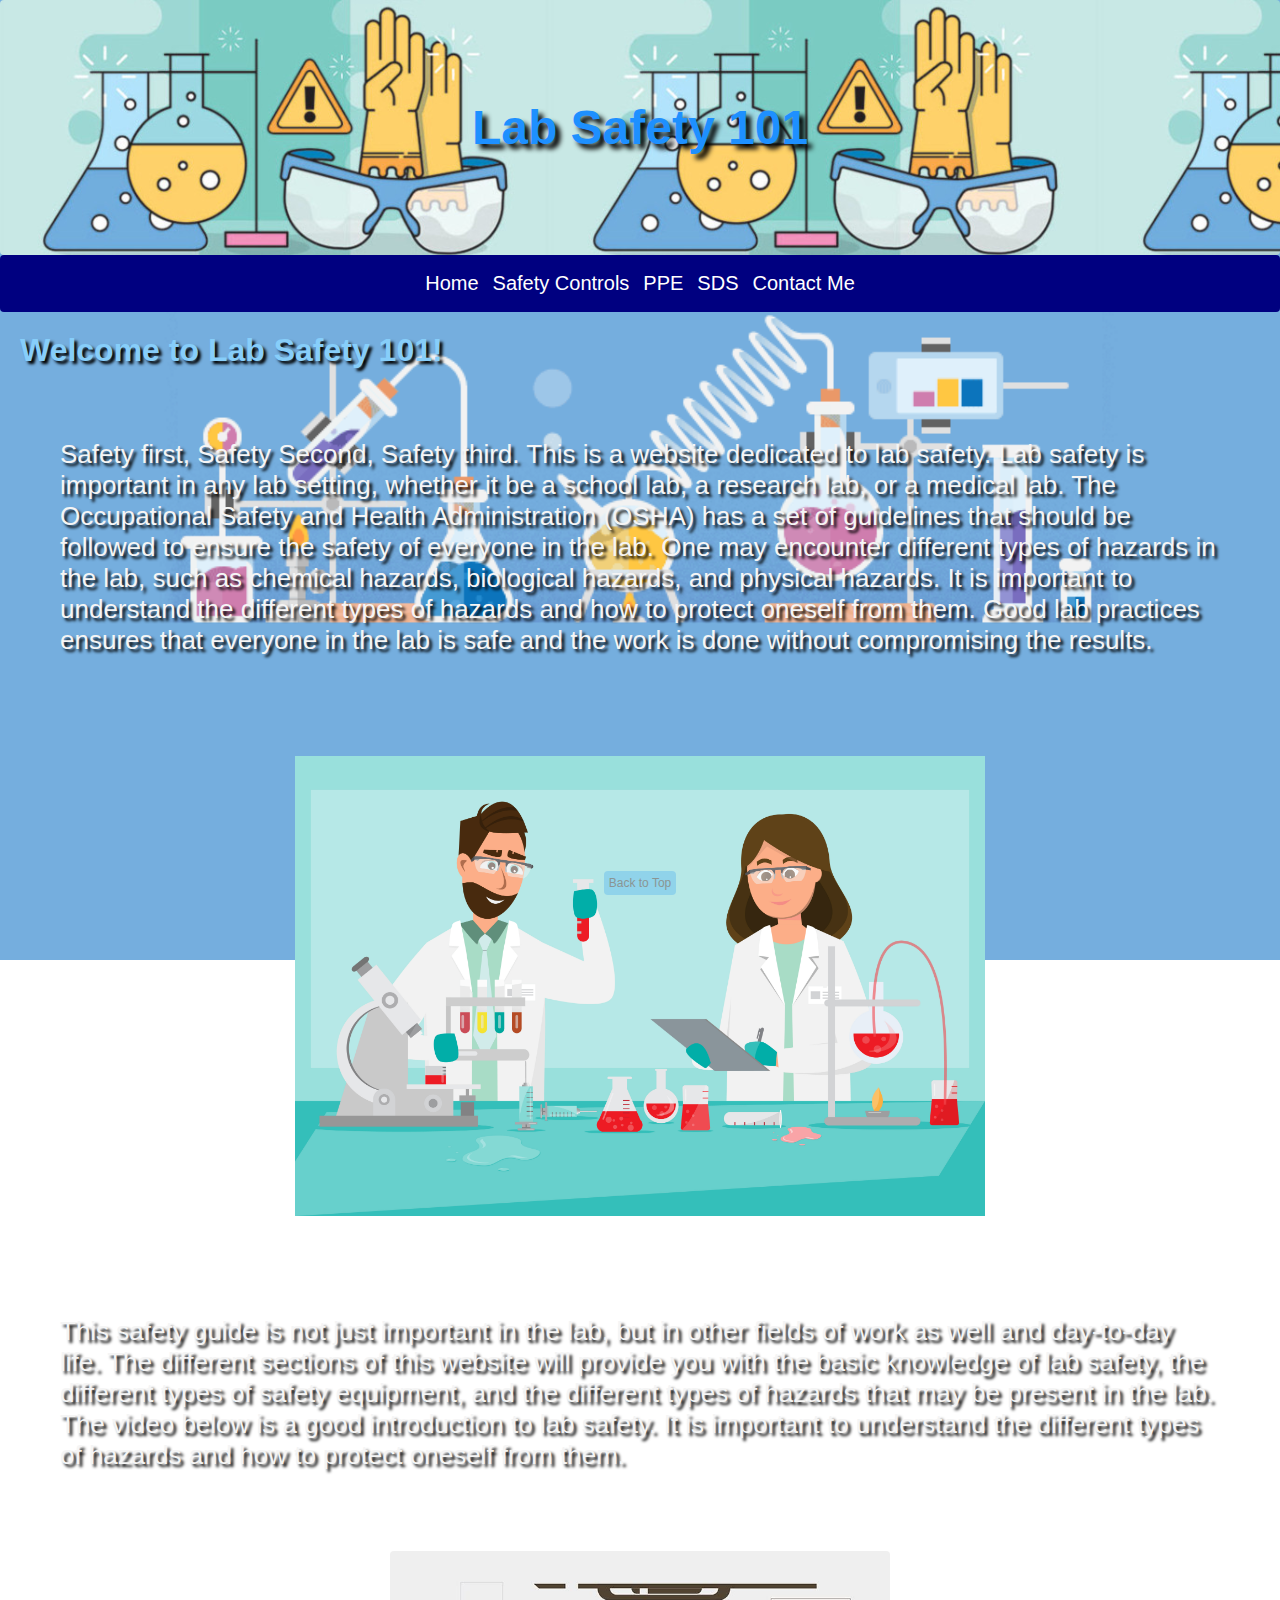
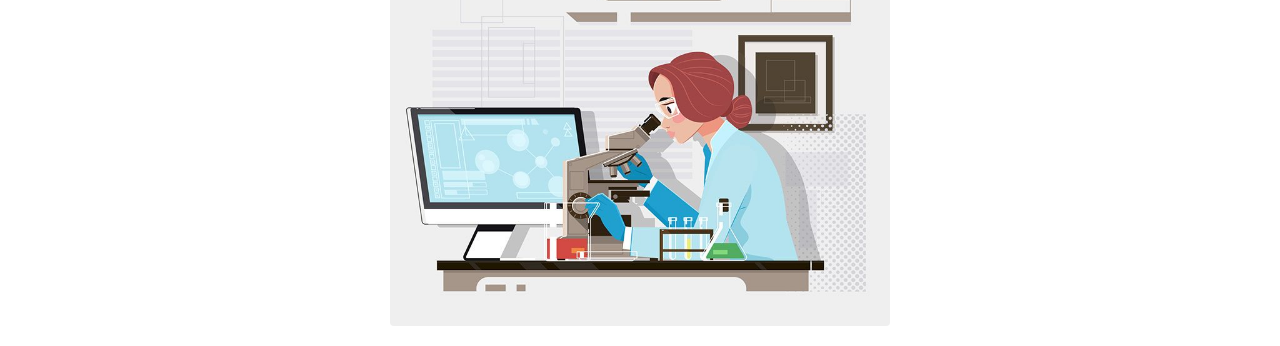
==== index.html @ 5572af7f "background and font change" ====
<!DOCTYPE html>
<html lang="en">

<head>
    <meta charset="UTF-8">
    <meta name="viewport" content="width=device-width, initial-scale=1.0">
    <meta http-equiv="X-UA-Compatible" content="ie=edge">
    <title>Lab Safety 101</title>
    <link rel="stylesheet" href="style.css">
</head>

<body>

    <!-- NAVIGATION BAR -->
    <div id="page-container">
      	<!-- header -->
        <header>
	        <h1 id="navbar">Lab Safety 101</h1>
            <nav class="navbar">	
			<ul>
				<li id ="nav-page1" alt ="Home">Home</li>  
				<li id ="nav-page2" alt="Safet Controls"> Safety Controls</li>  
				<li id= "nav-page3" alt="PPE"> PPE</li>  
                <li id= "nav-page4" alt="SDS"> SDS</li>
                <li id= "nav-page5" alt= "Contact Me"> Contact Me</li>

			</ul>
        </nav>

		</header>   
      
		<!-- content -->  
         <main>
			<!-- PAGE 1 -->
			<div id="page1"> 
                <h2> Welcome to Lab Safety 101!</h2>
                <section>

                    <p> Safety first, Safety Second, Safety third. This is a website dedicated to lab safety. Lab safety is important in any lab setting, whether it be a school lab, a research lab, or a medical lab. The Occupational Safety and Health Administration (OSHA) has a set of guidelines that should be followed to ensure the safety of everyone in the lab.
                        One may encounter different types of hazards in the lab, such as chemical hazards, biological hazards, and physical hazards. It is important to understand the different types of hazards and how to protect oneself from them.
                        Good lab practices ensures that everyone in the lab is safe and the work is done without compromising the results. 
                    </p>
            
                    <a href="https://www.osha.gov/SLTC/laboratories/index.html" class="image-button-larger">
                        <img src="images/lab-art.jpg" alt="Lab Art" id="lab-art">
                    </a>
            
                    <p>This safety guide is not just important in the lab, but in other fields of work as well and day-to-day life. The different sections of this website will provide you with the basic knowledge of lab safety, the different types of safety equipment, and the different types of hazards that may be present in the lab.
                        The video below is a good introduction to lab safety. It is important to understand the different types of hazards and how to protect oneself from them.

                    </p>
            
                    <a href="https://www.youtube.com/watch?v=VRWRmIEHr3A" class="image-button-larger">
                        <img src="images/lab-safety.jpg" alt="Lab Safety" id="lab-safety">
                    </a>
                </section>
				
			</div>
						
			<!-- PAGE 2 -->
			<div id="page2"> 
                <h2> Safety Controls</h2>
                <section>
                    <a href="https://wp.stolaf.edu/chemical-hygiene/control-measures/" class="image-button-larger">
                        <img src="images/safety-controls.jpeg" alt="Safety Controls" id="controls">
                    </a>
            
                </section>
            
                <section>
                    <h3>Elimination</h3>
                    <p>Elimination is the most effective way to control hazards. This involves removing the hazard from the workplace. This can be done by substituting the hazardous material with a less hazardous one, or by removing the hazard altogether. This would mean that a way to get the desired result without using the hazardous material would be found and done instead.
                       Removing the hazard directly ensures that it will not be present in the workplace at all.</p>
            
                    <h3>Substitution</h3>
                    <p>Substitution involves replacing the hazardous material with a less hazardous one. This can be done by using a less toxic chemical or by using a less hazardous process. Substituting is the second best option in safety controls.
                        By replacing the hazardous material with a less hazardous one, the risk of exposure to the hazard is reduced.
                    </p>
            
                    <h3>Engineering Controls</h3>
                    <p>Engineering controls are physical changes to the workplace that reduce the hazard. This can be done by enclosing the hazard or by using ventilation systems to remove the hazard from the workplace. An example of this would be using a fume hood to remove toxic fumes from the workplace.
                        Engineering controls are the third best option in safety controls. It is not always possible to remove the hazard from the workplace, so the next best option is to reduce the risk of exposure to the hazard.
                    </p>
            
                    <h3>Administrative Controls</h3>
                    <p>Administrative controls are changes to the way work is done that reduce the hazard. This can be done by changing the work schedule or by providing training to workers. An example of this would be providing training to workers on how to handle specific hazardous materials that they will be in contact with.
                        Administrative controls are often in the hands of the employer, so it is important for the employer to provide the necessary training and resources to workers to reduce the risk of exposure to hazards. This includes providing the Safety Data Sheet (SDS) for hazardous materials and emergency response plans.
                    </p>
            
                    <h3>Personal Protective Equipment (PPE)</h3>
                    <p>Personal protective equipment is the last line of defense against hazards. This includes gloves, goggles, and respirators. PPE should only be used when other controls are not feasible. This will be discussed in more detail in the PPE section.
                    </p>
            
                    <a href = "https://www.youtube.com/watch?v=ijXc7-XU4Eg&pp=ygUZc2FmZXR5IGNvbnRyb2xzIGV4cGxhaW5lZA%3D%3D" class="image-button-larger">
                        <img src="images/safety-controls-effectiveness.jpg" alt="Safety Controls" id="controls">
                    </a>
                </section>
			</div>	

			<!-- PAGE 3 -->
			<div id="page3">  
                <h2> Personal Protective Equipment (PPE)</h2>
                <section>
                    <p>Personal Protective Equipment (PPE) is one of the most efficient ways to protect individuals working in environments where physical and health hazards may be present. PPE is used in many different fields of work, depending on the potential hazards that may be present. Below are where you might see or use PPE in lab settings specifically.</p>
            
                    <a href="https://www.osha.gov/personal-protective-equipment" class="image-button-larger">
                        <img src="images/PPE types.webp" alt="PPE" id="PPE">
                    </a>
                </section>
            
                <section>
                    <p>PPE in a lab may vary depending on the types of hazards present. Most labs will require the use of gloves, lab coats, and safety goggles. Other PPE may include face shields, respirators, and hearing protection. It is important to understand the potential hazards present in the lab and to use the appropriate PPE to protect yourself.</p>
                </section>
            
                <section>
                    <a class="image-button-larger" href="" id="lab-PPE">
                        <img src="images/Lab_PPE.png" alt="Lab PPE" id="PPE">
                    </a>
                </section>
            
                <section>
                    <p>As previously mentioned, PPE is important for different fields of work. This also includes medical fields and even in the field of construction. In the medical field, PPE may include gloves, gowns, masks, and face shields. This protects the healthcare workers from potential exposure to infectious diseases. 
                        PPE in the medical field is also important to protect patients from infections and cross-contamination. In the case of construction, PPE may include hard hats, gloves, and steel-toed boots, which protect workers from potential hazards such as falling objects and electrical hazards. 
                        Construction workers may also use hearing protection and fall protection to protect themselves from noise and falls. 
                    </p>
            
                    <a class="image-button-larger" href="https://www.osha.gov/personal-protective-equipment/construction" id="construction-PPE">
                        <img src="images/constructionPPE.jpg" alt="Construction PPE" id="PPE">
                    </a>
                </section>
			</div>	

            <!-- PAGE 4 -->
            <div id="page4"> 
                <h2> Safety Data Sheets (SDS)</h2>

                <div class="container">
                    <p>Safety Data Sheet (SDS) is an important tool in identifying the potential harms that certain substances may
                        cause. In most cases, SDS is required to be provided by the manufacturer, importer, or distributor of the
                        substance.
                        It is important to understand the symbols and the emergency response to take when exposed to these
                        substances.
                        Below are the symbols and the appropriate emergency response to take when exposed to these substances.
                    </p>
                    <a href="https://www.osha.gov/Publications/OSHA3514.html" class="links">For more information on SDS, click
                        here.</a>
                </div>
            
                <div>
                    <a class="image-button" href="#corrosive">
                        <img src="images/Corrosive.jpeg" alt="SDS">
                    </a>
                    <a class="image-button" href="#flammable">
                        <img src="images/Flame.jpeg" alt="SDS">
                    </a>
                    <a class="image-button" href="#toxic">
                        <img src="images/Skull.jpeg" alt="SDS">
                    </a>
                    <a class="image-button" href="#irritant">
                        <img src="images/Exclamation Mark.jpeg" alt="SDS">
                    </a>
                    <a class="image-button" href="#oxidizer">
                        <img src="images/Oxidizer.jpeg" alt="SDS">
                    </a>
                    <a class="image-button" href="#healthhazard">
                        <img src="images/HealthHazard.jpeg" alt="SDS">
                    </a>
                    <a class="image-button" href="#environmentalhazard">
                        <img src="images/Environment.jpeg" alt="SDS">
                    </a>
                    <a class="image-button" href="#pressurizedgas">
                        <img src="images/GasCylinder.jpeg" alt="SDS">
                    </a>
                    <a class="image-button" href="#explosive">
                        <img src="images/ExplodingBomb.jpeg" alt="SDS">
                    </a>
                </div>
            
                <div class="container">
                    <h2>What each symbol means and the emergency response to take when exposed</h2>
                    <a href="https://my.clevelandclinic.org/health/diseases/22350-chemical-burns" class="linked-paragraphs">
                        <h3 id="corrosive">Corrosive</h3>
                    </a>
            
                    <p> Corrosive substances are capable of causing burns, skin irritation, and severe eye damage. If exposed,
                        rinse
                        the affected area with water for 15 minutes and seek medical attention. Examples of corrosive substances
                        are
                        acids and bases. It's symbol is a picture of a hand being burned by a chemical.
                    </p>
                    <a href="https://www.mayoclinic.org/first-aid/first-aid-burns/basics/art-20056649" class="linked-paragraphs">
                        <h3 id="flammable">Flammable</h3>
                    </a>
                    <p>Flammable substances are capable of catching fire and causing burns. If exposed, remove any clothing that
                        has
                        been contaminated and rinse the affected area with water for 15 minutes. Seek medical attention.
                        Examples of
                        flammable substances are gasoline and alcohol. It's symbol is a picture of a flame.
                    </p>
            
                    <a href="https://www.poison.org/" class="linked-paragraphs">
                        <h3 id="toxic">Toxic</h3>
                    </a>
                    <p>Toxic substances are capable of causing death or serious injury if inhaled, swallowed, or absorbed
                        through
                        the skin. If exposed, seek medical attention immediately. Examples of toxic substances are pesticides
                        and
                        mercury. It's symbol is a picture of a skull and crossbones.
                    </p>
            
                    <a href="https://ehrs.upenn.edu/health-safety/lab-safety/chemical-hygiene-plan/standard-operating-procedures/sop-irritants"
                        class="linked-paragraphs">
                        <h3 id="irritant">Irritant</h3>
                    </a>
                    <p>Irritant substances are capable of causing skin and eye irritation. If exposed, rinse the affected area
                        with
                        water for 15 minutes and seek medical attention. Examples of irritant substances are bleach and ammonia.
                        It's symbol is a picture of an exclamation mark.
                    </p>
            
                    <a href="https://en.wikipedia.org/wiki/Oxidizing_agent" class="linked-paragraphs"></a>
                    <h3 id="oxidizer">Oxidizer</h3>
                    </a>
                    <p>Oxidizer substances are capable of causing or intensifying a fire. If exposed, remove any clothing that
                        has
                        been contaminated and rinse the affected area with water for 15 minutes. Seek medical attention.
                        Examples of
                        oxidizer substances are hydrogen peroxide and potassium permanganate. It's symbol is a picture of a
                        flame over a circle.
                    </p>
            
                    <a href="https://www.osha.gov/safety-management/hazard-Identification" class="linked-paragraphs">
                        <h3 id="healthhazard">Health Hazard</h3>
                    </a>
            
            
                    <p>Health Hazard substances are capable of causing cancer, respiratory, and reproductive toxicity. If
                        exposed,
                        seek medical attention immediately. Examples of health hazard substances are asbestos and lead. It's
                        symbol is a picture of a person with a star on their chest.
                    </p>
                    </a>
                    <a href="https://www.sciencedirect.com/topics/agricultural-and-biological-sciences/environmental-hazard#:~:text=Behavioral%20Sciences%2C%202001-,Environmental%20hazards%20are%20defined%20as%20extreme%20events%20or%20substances%20in,such%20as%20earthquakes%20and%20droughts." class="linked-paragraphs"></a>
                    <h3 id="environmentalhazard">Environmental Hazard</h3>
                    </a>
                    <p>Environmental Hazard substances are capable of causing damage to the environment. If exposed, seek
                        medical
                        attention immediately. Examples of environmental hazard substances are oil and mercury.
                        These chemicals should be disposed of properly as per the guidelines of the Environmental Protection
                        Agency (EPA). It's symbol is a picture of a deceased tree and fish.
                    </p>
                    <a href="https://www.osha.gov/compressed-gas-equipment" class="linked-paragraphs">
                        <h3 id="pressurizedgas">Pressurized Gas</h3>
                    </a>
                    <p>Pressurized Gas substances are capable of causing explosions. If exposed, seek medical attention
                        immediately. Examples of pressurized gas substances are propane and butane. It's symbol is a picture of
                        a gas cylinder.
                    </p>
            
                    <a href="https://www.osha.gov/publications/shib073105" class="linked-paragraphs">
                        <h3 id="explosive">Explosive</h3>
                    </a>
                    <p>Explosive substances are capable of causing explosions. If exposed, seek medical attention immediately.
                        Examples of explosive substances are TNT and nitroglycerin.
                    </p>
            
                </div>
            
                <div class="container">
                    <h2>References</h2>
                    <p>“Safety Data Sheets (SDS).” OSHA, United States Department of Labor, www.osha.gov/Publications/OSHA3514.html.
                    </p>
                    <p>“Safety Data Sheets.” Environmental Health and Safety, University of California, Davis,
                        ehs.ucdavis.edu/units/labsafety/chemical-safety/safety-data-sheets.
                    </p>
                </div>

            </div>

            <!-- PAGE 5 -->
            <div id="page5">
                <h2> Contact Me</h2>

                <div className="contact-container" id="contact">
                    <div className="contact-links">
                        <h3> Email me with the button below</h3>
                        <a href="mailto:tran.jessica2017@gmail.com">
                            <button className="email-button">Email Me!</button>
                        </a>
            
            
                        <div class="socials">
                            <h3>Or check out my socials!</h3>
                            <ul>
                                <li>
                                    <a href="https://www.linkedin.com/in/jessikea" target="_blank">
                                        <button class="contactBtn" id="LinkedIn">LinkedIn</button>
                                    </a>
                                </li>
                                <li>
                                    <a href="https://github.com/jessikea" target="_blank">
                                        <button class="contactBtn" id="Github">Github</button>
                                    </a>
                                </li>
                                <li>
                                    <a href="https://www.instagram.com/jtran_iv" target="_blank">
                                        <button class="contactbtn" id="Instagram">Instagram</button>
                                    </a>
                                </li>
                            </ul>
                        </div>
            
                    </div>
                </div>

            </div>
		</main>

        <!-- FOOTER -->
      <footer>
        <a href="#navbar" id="back-to-top" class="button">Back to Top</a>
    </footer> 
    </div>

    <script src="script.js"></script>
</body>

</html>
---- style.css ----
* {
    margin: 0;
    padding: 0;
    box-sizing: border-box;
    font-family: 'Segoe UI', Tahoma, Geneva, Verdana, sans-serif;
    border-radius: 4px;
}

html {
    scroll-behavior: smooth;
}
body {
    justify-content: center;
    align-items: center;
    height: 100vh;
    background-image: url(./images/labgif.gif); 
    background-size: cover;
    background-repeat: no-repeat;
    background-attachment: fixed;
}

nav ul {
    list-style: none;
    display: flex;
    align-items: center;
    justify-content: center;
    background-color: navy;
    padding: 10px;
    position: relative;
    font-size: 20px;
}

nav ul li {
    padding: 5px;
    margin: 2px;
    text-align: center;
    color: white;
    
}

nav li:hover,
nav li:active {
    background-color: cornflowerblue;
    border-radius: 4px;
    transform: scale(1.1);
}
a{
    color: navy;
    text-decoration: none;
    align-items: center;
}

.links {
    display: flex;
    justify-content: center;
    align-items: center;
    flex-direction: column;
    padding: 20px;
    
}

p {
    padding: 50px;
    margin: 10px;
    text-align: left;
    font-size: 26px;
    font-weight:400;
    color:whitesmoke;   
    text-shadow: 3px 3px 3px #000000;
}

/* Home */

#lab-art {
    display: flex;
    justify-content: center;
    align-items: center;
    flex-direction: column;
    height: 500px;
    width: auto;
    padding: 20px;
    
}

h1 {
    color:dodgerblue;
    text-shadow: 5px 5px 5px #000000;
    font-size: 3em;
    text-align: center; 
    background-image: url(./images/lab-safety--art.jpeg);
    background-size:550px;
    padding: 100px;
}
h2 {
    padding: 10px;
    margin: 10px;
    text-align: left;
    font-size: 32px;
    font-weight:bold;
    color:lightskyblue;
    text-shadow: 3px 3px 3px #000000;
}
h3 {
    padding: 10px;
    margin: 10px;
    text-align: left;
    font-size: 30px;
    font-weight:bold;
    color: navy;
    
}

footer {
    position: fixed;
    left: 0;
    bottom: 0;
    width: 100%;
    color: grey;
    text-align: center;
    padding: 10px;
    font-size: 10px;
}
footer a {
    color: grey;
    text-decoration: none;
    font-size: 12px;
    background-color:skyblue;
    padding: 5px;
    border-radius: 4px;
    margin: 5px;
    opacity: 80%;}

footer a:hover {
    color: white;
    background-color: navy;
    opacity: 100%;
}

/* Controls */

#controls {
    display: flex;
    justify-content: center;
    align-items: center;
    flex-direction: column;
    padding: 20px;
}

.image-button-larger{
    display: flex;
    justify-content: center;
    align-items: center;
    flex-direction: column;
    padding: 20px;
}

.image-button-larger img {
    width: 500px;
    height: auto;
    object-fit:fill;
    border-radius: 4px;
}

.image-button-larger {
    transition: transform 0.2s; /* Add a smooth hover effect */
}

.image-button-larger:hover img {
    transform: scale(1.1); /* Enlarge the image on hover */
}

/* SDS */

.image-button {
    display: inline-block;
    transition: transform 0.2s; /* Add a smooth hover effect */
}

.image-button img {
    width: 200px;
    height: 200px;
    object-fit: cover;
    border-radius: 4px;
}
.image-button:hover img {
    transform: scale(1.2); /* Enlarge the image on hover */
}

/* Contact page */
#contact button:hover {
    background-color: cornflowerblue;
    color: white;
}

button {
    padding: 10px;
    margin: 20px;
    border: none;
    background-color: navy;
    color: white;
    cursor: pointer;
    border-radius: 4px;
    width: 80px;
}
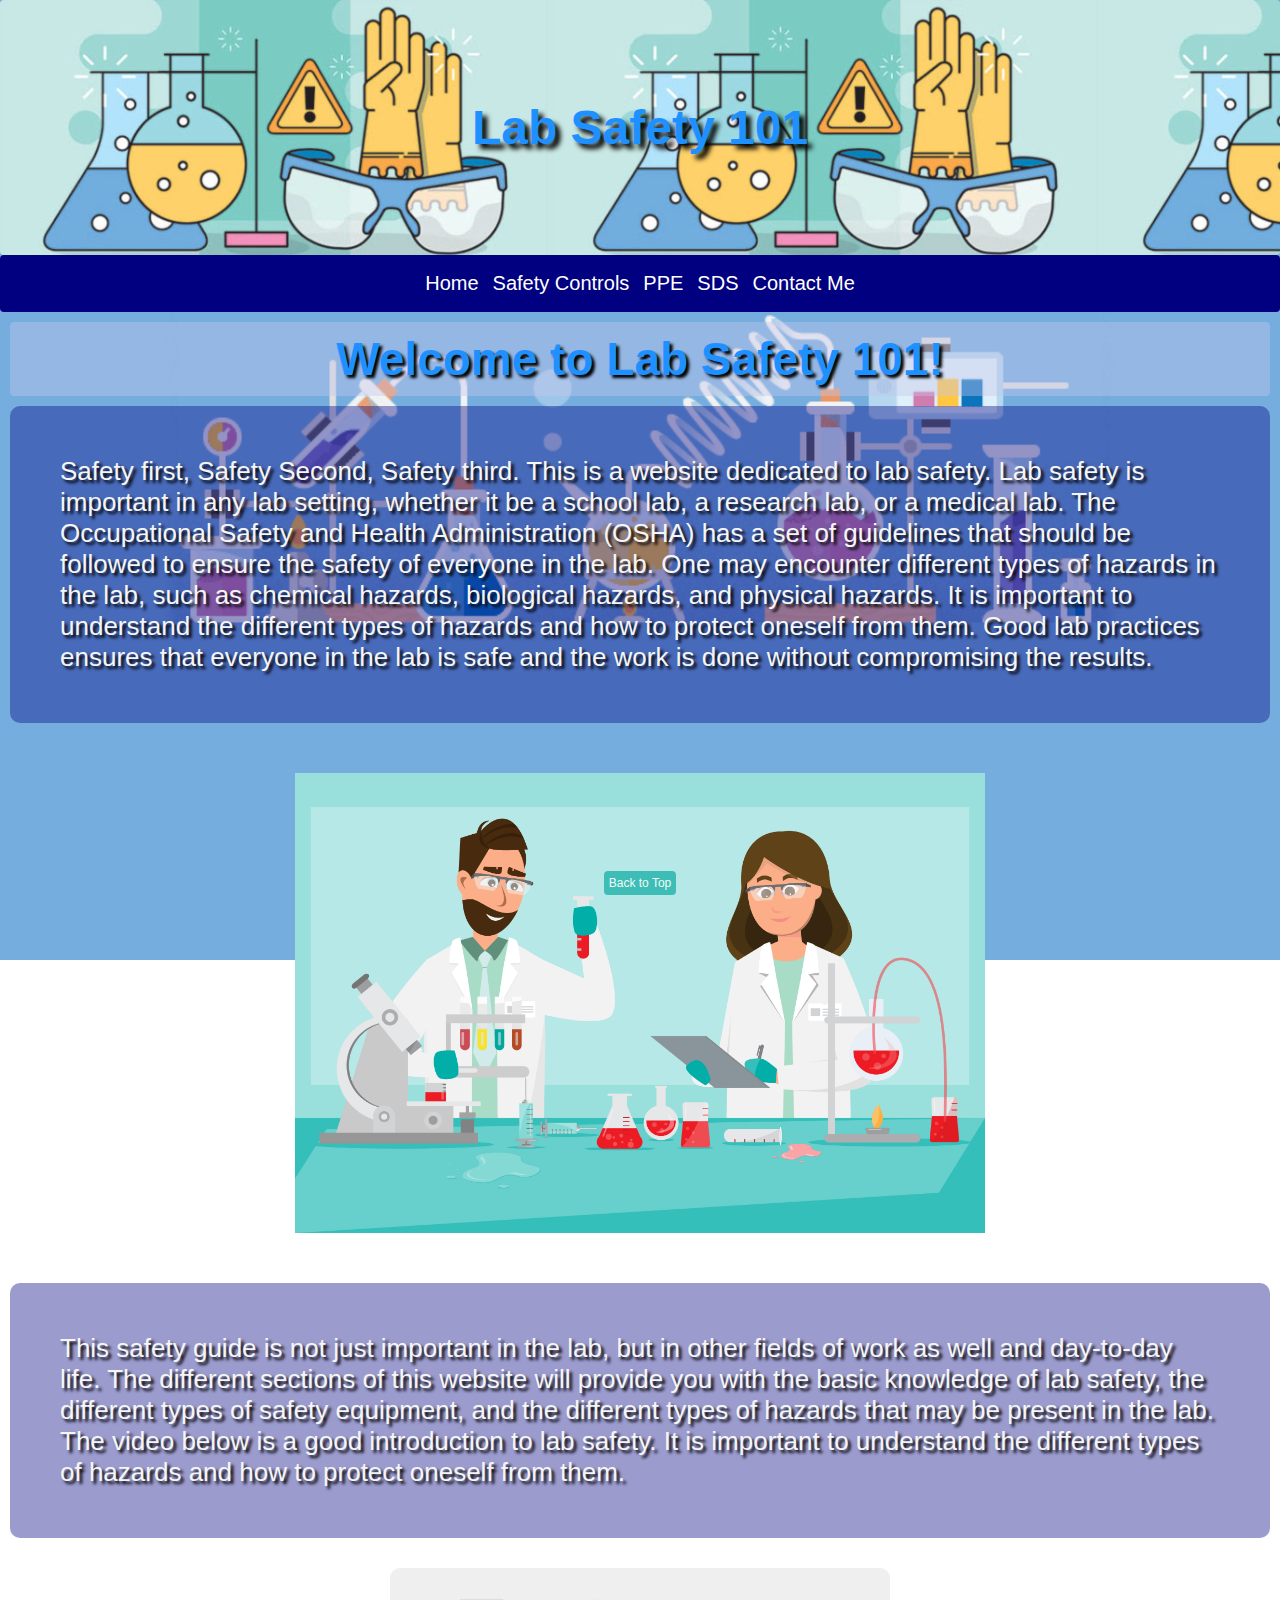
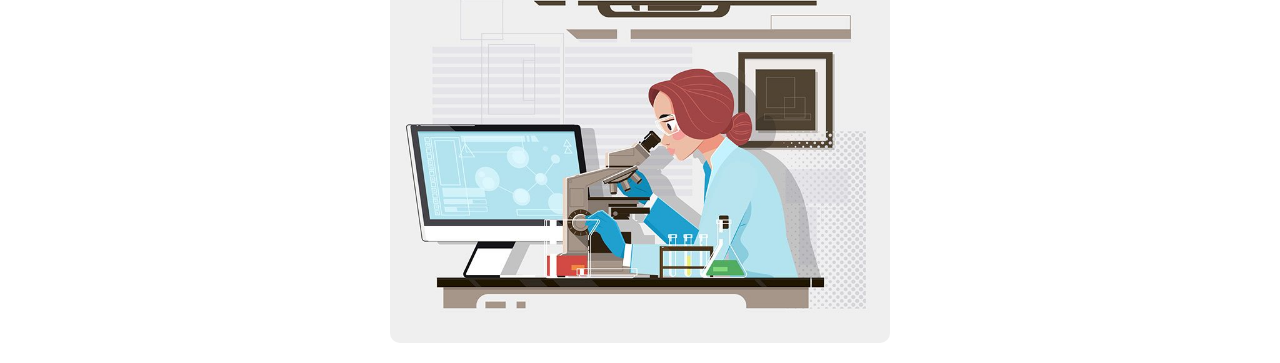
==== commit 1dc020ef: "change color of back to top button" ====
--- a/index.html
+++ b/index.html
@@ -13,139 +13,197 @@
 
     <!-- NAVIGATION BAR -->
     <div id="page-container">
-      	<!-- header -->
+        <!-- header -->
         <header>
-	        <h1 id="navbar">Lab Safety 101</h1>
-            <nav class="navbar">	
-			<ul>
-				<li id ="nav-page1" alt ="Home">Home</li>  
-				<li id ="nav-page2" alt="Safet Controls"> Safety Controls</li>  
-				<li id= "nav-page3" alt="PPE"> PPE</li>  
-                <li id= "nav-page4" alt="SDS"> SDS</li>
-                <li id= "nav-page5" alt= "Contact Me"> Contact Me</li>
-
-			</ul>
-        </nav>
-
-		</header>   
-      
-		<!-- content -->  
-         <main>
-			<!-- PAGE 1 -->
-			<div id="page1"> 
+            <h1 id="navbar">Lab Safety 101</h1>
+            <nav class="navbar">
+                <ul>
+                    <li id="nav-page1" alt="Home">Home</li>
+                    <li id="nav-page2" alt="Safet Controls"> Safety Controls</li>
+                    <li id="nav-page3" alt="PPE"> PPE</li>
+                    <li id="nav-page4" alt="SDS"> SDS</li>
+                    <li id="nav-page5" alt="Contact Me"> Contact Me</li>
+
+                </ul>
+            </nav>
+
+        </header>
+
+        <!-- content -->
+        <main>
+            <!-- PAGE 1 -->
+            <div id="page1">
                 <h2> Welcome to Lab Safety 101!</h2>
                 <section>
 
-                    <p> Safety first, Safety Second, Safety third. This is a website dedicated to lab safety. Lab safety is important in any lab setting, whether it be a school lab, a research lab, or a medical lab. The Occupational Safety and Health Administration (OSHA) has a set of guidelines that should be followed to ensure the safety of everyone in the lab.
-                        One may encounter different types of hazards in the lab, such as chemical hazards, biological hazards, and physical hazards. It is important to understand the different types of hazards and how to protect oneself from them.
-                        Good lab practices ensures that everyone in the lab is safe and the work is done without compromising the results. 
-                    </p>
-            
+                    <p> Safety first, Safety Second, Safety third. This is a website dedicated to lab safety. Lab safety
+                        is important in any lab setting, whether it be a school lab, a research lab, or a medical lab.
+                        The Occupational Safety and Health Administration (OSHA) has a set of guidelines that should be
+                        followed to ensure the safety of everyone in the lab.
+                        One may encounter different types of hazards in the lab, such as chemical hazards, biological
+                        hazards, and physical hazards. It is important to understand the different types of hazards and
+                        how to protect oneself from them.
+                        Good lab practices ensures that everyone in the lab is safe and the work is done without
+                        compromising the results.
+                    </p>
+
                     <a href="https://www.osha.gov/SLTC/laboratories/index.html" class="image-button-larger">
                         <img src="images/lab-art.jpg" alt="Lab Art" id="lab-art">
                     </a>
-            
-                    <p>This safety guide is not just important in the lab, but in other fields of work as well and day-to-day life. The different sections of this website will provide you with the basic knowledge of lab safety, the different types of safety equipment, and the different types of hazards that may be present in the lab.
-                        The video below is a good introduction to lab safety. It is important to understand the different types of hazards and how to protect oneself from them.
-
-                    </p>
-            
+
+                    <p>This safety guide is not just important in the lab, but in other fields of work as well and
+                        day-to-day life. The different sections of this website will provide you with the basic
+                        knowledge of lab safety, the different types of safety equipment, and the different types of
+                        hazards that may be present in the lab.
+                        The video below is a good introduction to lab safety. It is important to understand the
+                        different types of hazards and how to protect oneself from them.
+
+                    </p>
+
                     <a href="https://www.youtube.com/watch?v=VRWRmIEHr3A" class="image-button-larger">
                         <img src="images/lab-safety.jpg" alt="Lab Safety" id="lab-safety">
                     </a>
                 </section>
-				
-			</div>
-						
-			<!-- PAGE 2 -->
-			<div id="page2"> 
+
+            </div>
+
+            <!-- PAGE 2 -->
+            <div id="page2">
                 <h2> Safety Controls</h2>
                 <section>
                     <a href="https://wp.stolaf.edu/chemical-hygiene/control-measures/" class="image-button-larger">
                         <img src="images/safety-controls.jpeg" alt="Safety Controls" id="controls">
                     </a>
-            
-                </section>
-            
+                    <h3> What are Safety Controls?</h3>
+                    <p>There are different ways to control hazards in the workplace. The most effective way to control
+                        hazards is to eliminate the hazard from the workplace. This is not always possible, so the next
+                        best option is to substitute the hazardous material with a less hazardous one. If substitution
+                        is not possible, engineering controls, administrative controls, and personal protective
+                        equipment (PPE) can be used to reduce the risk of exposure to the hazard. The video below is a
+                        good introduction to safety controls. It is important to understand the different ways to
+                        control hazards in the workplace.</p>
+
+                    <a href="https://www.youtube.com/watch?v=ijXc7-XU4Eg&pp=ygUZc2FmZXR5IGNvbnRyb2xzIGV4cGxhaW5lZA%3D%3D"
+                        class="image-button-larger">
+                        <img src="images/safety-controls-effectiveness.jpg" alt="Safety Controls" id="controls">
+                    </a>
+                </section>
+
                 <section>
                     <h3>Elimination</h3>
-                    <p>Elimination is the most effective way to control hazards. This involves removing the hazard from the workplace. This can be done by substituting the hazardous material with a less hazardous one, or by removing the hazard altogether. This would mean that a way to get the desired result without using the hazardous material would be found and done instead.
-                       Removing the hazard directly ensures that it will not be present in the workplace at all.</p>
-            
+                    <p>Elimination is the most effective way to control hazards. This involves removing the hazard from
+                        the workplace. This can be done by substituting the hazardous material with a less hazardous
+                        one, or by removing the hazard altogether. This would mean that a way to get the desired result
+                        without using the hazardous material would be found and done instead.
+                        Removing the hazard directly ensures that it will not be present in the workplace at all.</p>
+
                     <h3>Substitution</h3>
-                    <p>Substitution involves replacing the hazardous material with a less hazardous one. This can be done by using a less toxic chemical or by using a less hazardous process. Substituting is the second best option in safety controls.
-                        By replacing the hazardous material with a less hazardous one, the risk of exposure to the hazard is reduced.
-                    </p>
-            
+                    <p>Substitution involves replacing the hazardous material with a less hazardous one. This can be
+                        done by using a less toxic chemical or by using a less hazardous process. Substituting is the
+                        second best option in safety controls.
+                        By replacing the hazardous material with a less hazardous one, the risk of exposure to the
+                        hazard is reduced.
+                    </p>
+
                     <h3>Engineering Controls</h3>
-                    <p>Engineering controls are physical changes to the workplace that reduce the hazard. This can be done by enclosing the hazard or by using ventilation systems to remove the hazard from the workplace. An example of this would be using a fume hood to remove toxic fumes from the workplace.
-                        Engineering controls are the third best option in safety controls. It is not always possible to remove the hazard from the workplace, so the next best option is to reduce the risk of exposure to the hazard.
-                    </p>
-            
+                    <p>Engineering controls are physical changes to the workplace that reduce the hazard. This can be
+                        done by enclosing the hazard or by using ventilation systems to remove the hazard from the
+                        workplace. An example of this would be using a fume hood to remove toxic fumes from the
+                        workplace.
+                        Engineering controls are the third best option in safety controls. It is not always possible to
+                        remove the hazard from the workplace, so the next best option is to reduce the risk of exposure
+                        to the hazard.
+                    </p>
+
                     <h3>Administrative Controls</h3>
-                    <p>Administrative controls are changes to the way work is done that reduce the hazard. This can be done by changing the work schedule or by providing training to workers. An example of this would be providing training to workers on how to handle specific hazardous materials that they will be in contact with.
-                        Administrative controls are often in the hands of the employer, so it is important for the employer to provide the necessary training and resources to workers to reduce the risk of exposure to hazards. This includes providing the Safety Data Sheet (SDS) for hazardous materials and emergency response plans.
-                    </p>
-            
+                    <p>Administrative controls are changes to the way work is done that reduce the hazard. This can be
+                        done by changing the work schedule or by providing training to workers. An example of this would
+                        be providing training to workers on how to handle specific hazardous materials that they will be
+                        in contact with.
+                        Administrative controls are often in the hands of the employer, so it is important for the
+                        employer to provide the necessary training and resources to workers to reduce the risk of
+                        exposure to hazards. This includes providing the Safety Data Sheet (SDS) for hazardous materials
+                        and emergency response plans.
+                    </p>
+
                     <h3>Personal Protective Equipment (PPE)</h3>
-                    <p>Personal protective equipment is the last line of defense against hazards. This includes gloves, goggles, and respirators. PPE should only be used when other controls are not feasible. This will be discussed in more detail in the PPE section.
-                    </p>
-            
-                    <a href = "https://www.youtube.com/watch?v=ijXc7-XU4Eg&pp=ygUZc2FmZXR5IGNvbnRyb2xzIGV4cGxhaW5lZA%3D%3D" class="image-button-larger">
-                        <img src="images/safety-controls-effectiveness.jpg" alt="Safety Controls" id="controls">
-                    </a>
-                </section>
-			</div>	
-
-			<!-- PAGE 3 -->
-			<div id="page3">  
+                    <p>Personal protective equipment is the last line of defense against hazards. This includes gloves,
+                        goggles, and respirators. PPE should only be used when other controls are not feasible. This
+                        will be discussed in more detail in the PPE section.
+                    </p>
+
+                </section>
+            </div>
+
+            <!-- PAGE 3 -->
+            <div id="page3">
                 <h2> Personal Protective Equipment (PPE)</h2>
                 <section>
-                    <p>Personal Protective Equipment (PPE) is one of the most efficient ways to protect individuals working in environments where physical and health hazards may be present. PPE is used in many different fields of work, depending on the potential hazards that may be present. Below are where you might see or use PPE in lab settings specifically.</p>
-            
+                    <h3>What is PPE?</h3>
+                    <p>Personal Protective Equipment (PPE) is one of the most efficient ways to protect individuals
+                        working in environments where physical and health hazards may be present. PPE is used in many
+                        different fields of work, depending on the potential hazards that may be present. Below are
+                        the types of PPE you might see in lab settings specifically.</p>
+
                     <a href="https://www.osha.gov/personal-protective-equipment" class="image-button-larger">
                         <img src="images/PPE types.webp" alt="PPE" id="PPE">
                     </a>
                 </section>
-            
-                <section>
-                    <p>PPE in a lab may vary depending on the types of hazards present. Most labs will require the use of gloves, lab coats, and safety goggles. Other PPE may include face shields, respirators, and hearing protection. It is important to understand the potential hazards present in the lab and to use the appropriate PPE to protect yourself.</p>
-                </section>
-            
+
+                <section>
+                    <p>PPE in a lab may vary depending on the types of hazards present. Most labs will require the use
+                        of gloves, lab coats, and safety goggles. Other PPE may include face shields, respirators, and
+                        hearing protection. It is important to understand the potential hazards present in the lab and
+                        to use the appropriate PPE to protect yourself.</p>
+                </section>
+
                 <section>
                     <a class="image-button-larger" href="" id="lab-PPE">
                         <img src="images/Lab_PPE.png" alt="Lab PPE" id="PPE">
                     </a>
                 </section>
-            
-                <section>
-                    <p>As previously mentioned, PPE is important for different fields of work. This also includes medical fields and even in the field of construction. In the medical field, PPE may include gloves, gowns, masks, and face shields. This protects the healthcare workers from potential exposure to infectious diseases. 
-                        PPE in the medical field is also important to protect patients from infections and cross-contamination. In the case of construction, PPE may include hard hats, gloves, and steel-toed boots, which protect workers from potential hazards such as falling objects and electrical hazards. 
-                        Construction workers may also use hearing protection and fall protection to protect themselves from noise and falls. 
-                    </p>
-            
-                    <a class="image-button-larger" href="https://www.osha.gov/personal-protective-equipment/construction" id="construction-PPE">
+
+                <section>
+                    <p>As previously mentioned, PPE is important for different fields of work. This also includes
+                        medical fields and even in the field of construction. In the medical field, PPE may include
+                        gloves, gowns, masks, and face shields. This protects the healthcare workers from potential
+                        exposure to infectious diseases.
+                        PPE in the medical field is also important to protect patients from infections and
+                        cross-contamination. In the case of construction, PPE may include hard hats, gloves, and
+                        steel-toed boots, which protect workers from potential hazards such as falling objects and
+                        electrical hazards.
+                        Construction workers may also use hearing protection and fall protection to protect themselves
+                        from noise and falls.
+                    </p>
+
+                    <a class="image-button-larger"
+                        href="https://www.osha.gov/personal-protective-equipment/construction" id="construction-PPE">
                         <img src="images/constructionPPE.jpg" alt="Construction PPE" id="PPE">
                     </a>
                 </section>
-			</div>	
+            </div>
 
             <!-- PAGE 4 -->
-            <div id="page4"> 
+            <div id="page4">
                 <h2> Safety Data Sheets (SDS)</h2>
 
                 <div class="container">
-                    <p>Safety Data Sheet (SDS) is an important tool in identifying the potential harms that certain substances may
-                        cause. In most cases, SDS is required to be provided by the manufacturer, importer, or distributor of the
+                    <p>Safety Data Sheet (SDS) is an important tool in identifying the potential harms that certain
+                        substances may
+                        cause. In most cases, SDS is required to be provided by the manufacturer, importer, or
+                        distributor of the
                         substance.
-                        It is important to understand the symbols and the emergency response to take when exposed to these
+                        It is important to understand the symbols and the emergency response to take when exposed to
+                        these
                         substances.
-                        Below are the symbols and the appropriate emergency response to take when exposed to these substances.
-                    </p>
-                    <a href="https://www.osha.gov/Publications/OSHA3514.html" class="links">For more information on SDS, click
+                        Below are the symbols and the appropriate emergency response to take when exposed to these
+                        substances.
+                    </p>
+                    <a href="https://www.osha.gov/Publications/OSHA3514.html" class="links">For more information on SDS,
+                        click
                         here.</a>
                 </div>
-            
+
                 <div>
                     <a class="image-button" href="#corrosive">
                         <img src="images/Corrosive.jpeg" alt="SDS">
@@ -175,100 +233,119 @@
                         <img src="images/ExplodingBomb.jpeg" alt="SDS">
                     </a>
                 </div>
-            
+
                 <div class="container">
                     <h2>What each symbol means and the emergency response to take when exposed</h2>
-                    <a href="https://my.clevelandclinic.org/health/diseases/22350-chemical-burns" class="linked-paragraphs">
+                    <a href="https://my.clevelandclinic.org/health/diseases/22350-chemical-burns"
+                        class="linked-paragraphs">
                         <h3 id="corrosive">Corrosive</h3>
                     </a>
-            
-                    <p> Corrosive substances are capable of causing burns, skin irritation, and severe eye damage. If exposed,
+
+                    <p> Corrosive substances are capable of causing burns, skin irritation, and severe eye damage. If
+                        exposed,
                         rinse
-                        the affected area with water for 15 minutes and seek medical attention. Examples of corrosive substances
+                        the affected area with water for 15 minutes and seek medical attention. Examples of corrosive
+                        substances
                         are
                         acids and bases. It's symbol is a picture of a hand being burned by a chemical.
                     </p>
-                    <a href="https://www.mayoclinic.org/first-aid/first-aid-burns/basics/art-20056649" class="linked-paragraphs">
+                    <a href="https://www.mayoclinic.org/first-aid/first-aid-burns/basics/art-20056649"
+                        class="linked-paragraphs">
                         <h3 id="flammable">Flammable</h3>
                     </a>
-                    <p>Flammable substances are capable of catching fire and causing burns. If exposed, remove any clothing that
+                    <p>Flammable substances are capable of catching fire and causing burns. If exposed, remove any
+                        clothing that
                         has
                         been contaminated and rinse the affected area with water for 15 minutes. Seek medical attention.
                         Examples of
                         flammable substances are gasoline and alcohol. It's symbol is a picture of a flame.
                     </p>
-            
+
                     <a href="https://www.poison.org/" class="linked-paragraphs">
                         <h3 id="toxic">Toxic</h3>
                     </a>
-                    <p>Toxic substances are capable of causing death or serious injury if inhaled, swallowed, or absorbed
+                    <p>Toxic substances are capable of causing death or serious injury if inhaled, swallowed, or
+                        absorbed
                         through
-                        the skin. If exposed, seek medical attention immediately. Examples of toxic substances are pesticides
+                        the skin. If exposed, seek medical attention immediately. Examples of toxic substances are
+                        pesticides
                         and
                         mercury. It's symbol is a picture of a skull and crossbones.
                     </p>
-            
+
                     <a href="https://ehrs.upenn.edu/health-safety/lab-safety/chemical-hygiene-plan/standard-operating-procedures/sop-irritants"
                         class="linked-paragraphs">
                         <h3 id="irritant">Irritant</h3>
                     </a>
-                    <p>Irritant substances are capable of causing skin and eye irritation. If exposed, rinse the affected area
+                    <p>Irritant substances are capable of causing skin and eye irritation. If exposed, rinse the
+                        affected area
                         with
-                        water for 15 minutes and seek medical attention. Examples of irritant substances are bleach and ammonia.
+                        water for 15 minutes and seek medical attention. Examples of irritant substances are bleach and
+                        ammonia.
                         It's symbol is a picture of an exclamation mark.
                     </p>
-            
+
                     <a href="https://en.wikipedia.org/wiki/Oxidizing_agent" class="linked-paragraphs"></a>
                     <h3 id="oxidizer">Oxidizer</h3>
                     </a>
-                    <p>Oxidizer substances are capable of causing or intensifying a fire. If exposed, remove any clothing that
+                    <p>Oxidizer substances are capable of causing or intensifying a fire. If exposed, remove any
+                        clothing that
                         has
                         been contaminated and rinse the affected area with water for 15 minutes. Seek medical attention.
                         Examples of
-                        oxidizer substances are hydrogen peroxide and potassium permanganate. It's symbol is a picture of a
+                        oxidizer substances are hydrogen peroxide and potassium permanganate. It's symbol is a picture
+                        of a
                         flame over a circle.
                     </p>
-            
+
                     <a href="https://www.osha.gov/safety-management/hazard-Identification" class="linked-paragraphs">
                         <h3 id="healthhazard">Health Hazard</h3>
                     </a>
-            
-            
-                    <p>Health Hazard substances are capable of causing cancer, respiratory, and reproductive toxicity. If
+
+
+                    <p>Health Hazard substances are capable of causing cancer, respiratory, and reproductive toxicity.
+                        If
                         exposed,
-                        seek medical attention immediately. Examples of health hazard substances are asbestos and lead. It's
+                        seek medical attention immediately. Examples of health hazard substances are asbestos and lead.
+                        It's
                         symbol is a picture of a person with a star on their chest.
                     </p>
                     </a>
-                    <a href="https://www.sciencedirect.com/topics/agricultural-and-biological-sciences/environmental-hazard#:~:text=Behavioral%20Sciences%2C%202001-,Environmental%20hazards%20are%20defined%20as%20extreme%20events%20or%20substances%20in,such%20as%20earthquakes%20and%20droughts." class="linked-paragraphs"></a>
+                    <a href="https://www.sciencedirect.com/topics/agricultural-and-biological-sciences/environmental-hazard#:~:text=Behavioral%20Sciences%2C%202001-,Environmental%20hazards%20are%20defined%20as%20extreme%20events%20or%20substances%20in,such%20as%20earthquakes%20and%20droughts."
+                        class="linked-paragraphs"></a>
                     <h3 id="environmentalhazard">Environmental Hazard</h3>
                     </a>
-                    <p>Environmental Hazard substances are capable of causing damage to the environment. If exposed, seek
+                    <p>Environmental Hazard substances are capable of causing damage to the environment. If exposed,
+                        seek
                         medical
                         attention immediately. Examples of environmental hazard substances are oil and mercury.
-                        These chemicals should be disposed of properly as per the guidelines of the Environmental Protection
+                        These chemicals should be disposed of properly as per the guidelines of the Environmental
+                        Protection
                         Agency (EPA). It's symbol is a picture of a deceased tree and fish.
                     </p>
                     <a href="https://www.osha.gov/compressed-gas-equipment" class="linked-paragraphs">
                         <h3 id="pressurizedgas">Pressurized Gas</h3>
                     </a>
                     <p>Pressurized Gas substances are capable of causing explosions. If exposed, seek medical attention
-                        immediately. Examples of pressurized gas substances are propane and butane. It's symbol is a picture of
+                        immediately. Examples of pressurized gas substances are propane and butane. It's symbol is a
+                        picture of
                         a gas cylinder.
                     </p>
-            
+
                     <a href="https://www.osha.gov/publications/shib073105" class="linked-paragraphs">
                         <h3 id="explosive">Explosive</h3>
                     </a>
-                    <p>Explosive substances are capable of causing explosions. If exposed, seek medical attention immediately.
+                    <p>Explosive substances are capable of causing explosions. If exposed, seek medical attention
+                        immediately.
                         Examples of explosive substances are TNT and nitroglycerin.
                     </p>
-            
+
                 </div>
-            
+
                 <div class="container">
                     <h2>References</h2>
-                    <p>“Safety Data Sheets (SDS).” OSHA, United States Department of Labor, www.osha.gov/Publications/OSHA3514.html.
+                    <p>“Safety Data Sheets (SDS).” OSHA, United States Department of Labor,
+                        www.osha.gov/Publications/OSHA3514.html.
                     </p>
                     <p>“Safety Data Sheets.” Environmental Health and Safety, University of California, Davis,
                         ehs.ucdavis.edu/units/labsafety/chemical-safety/safety-data-sheets.
@@ -287,8 +364,8 @@
                         <a href="mailto:tran.jessica2017@gmail.com">
                             <button className="email-button">Email Me!</button>
                         </a>
-            
-            
+
+
                         <div class="socials">
                             <h3>Or check out my socials!</h3>
                             <ul>
@@ -309,17 +386,17 @@
                                 </li>
                             </ul>
                         </div>
-            
+
                     </div>
                 </div>
 
             </div>
-		</main>
+        </main>
 
         <!-- FOOTER -->
-      <footer>
-        <a href="#navbar" id="back-to-top" class="button">Back to Top</a>
-    </footer> 
+        <footer>
+            <a href="#navbar" id="back-to-top" class="button">Back to Top</a>
+        </footer>
     </div>
 
     <script src="script.js"></script>
--- a/style.css
+++ b/style.css
@@ -67,6 +67,8 @@
     font-weight:400;
     color:whitesmoke;   
     text-shadow: 3px 3px 3px #000000;
+    background-color: rgb(4, 4, 132, .4) ;
+    border-radius: 10px
 }
 
 /* Home */
@@ -94,11 +96,12 @@
 h2 {
     padding: 10px;
     margin: 10px;
-    text-align: left;
-    font-size: 32px;
+    text-align: center;
+    font-size: 46px;
     font-weight:bold;
-    color:lightskyblue;
+    color:dodgerblue;
     text-shadow: 3px 3px 3px #000000;
+    background-color: rgba(198, 198, 235, 0.4) ;
 }
 h3 {
     padding: 10px;
@@ -107,10 +110,12 @@
     font-size: 30px;
     font-weight:bold;
     color: navy;
-    
-}
-
-footer {
+    background-color: rgba(255, 245, 238, 0.7);
+    border-radius: 10px;
+}
+
+footer 
+{
     position: fixed;
     left: 0;
     bottom: 0;
@@ -121,10 +126,10 @@
     font-size: 10px;
 }
 footer a {
-    color: grey;
+    color: white;
     text-decoration: none;
     font-size: 12px;
-    background-color:skyblue;
+    background-color:lightseagreen;
     padding: 5px;
     border-radius: 4px;
     margin: 5px;
@@ -138,27 +143,20 @@
 
 /* Controls */
 
-#controls {
+.image-button-larger{
     display: flex;
     justify-content: center;
     align-items: center;
     flex-direction: column;
     padding: 20px;
-}
-
-.image-button-larger{
-    display: flex;
-    justify-content: center;
-    align-items: center;
-    flex-direction: column;
-    padding: 20px;
+    border-radius: 10px;
 }
 
 .image-button-larger img {
     width: 500px;
     height: auto;
     object-fit:fill;
-    border-radius: 4px;
+    border-radius: 10px;
 }
 
 .image-button-larger {
@@ -180,7 +178,7 @@
     width: 200px;
     height: 200px;
     object-fit: cover;
-    border-radius: 4px;
+    border-radius: 10px;
 }
 .image-button:hover img {
     transform: scale(1.2); /* Enlarge the image on hover */
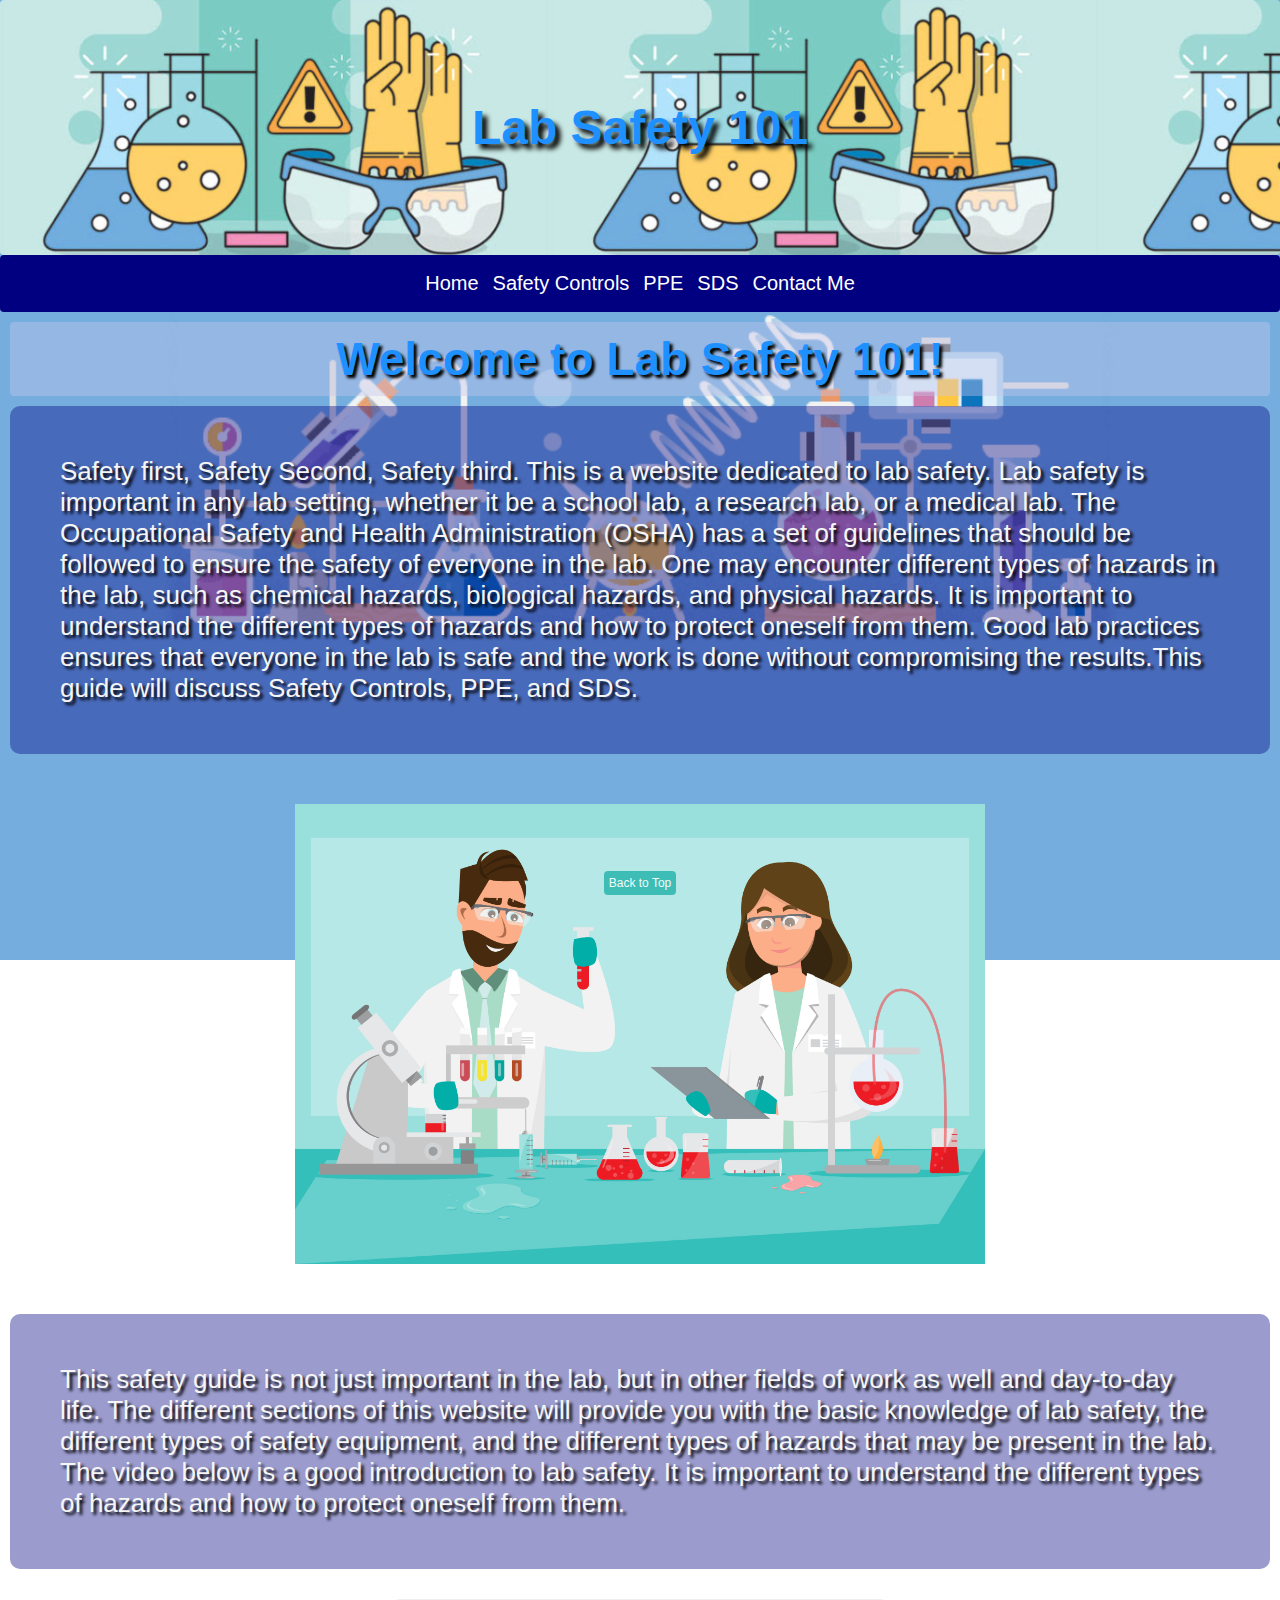
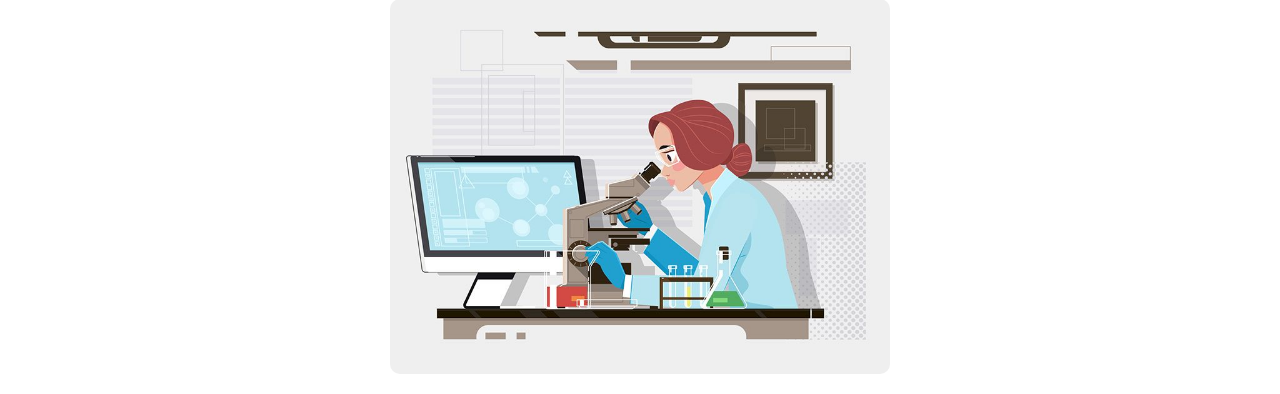
==== commit c19d279c: "finishing details" ====
--- a/index.html
+++ b/index.html
@@ -39,12 +39,12 @@
                     <p> Safety first, Safety Second, Safety third. This is a website dedicated to lab safety. Lab safety
                         is important in any lab setting, whether it be a school lab, a research lab, or a medical lab.
                         The Occupational Safety and Health Administration (OSHA) has a set of guidelines that should be
-                        followed to ensure the safety of everyone in the lab.
+                        followed to ensure the safety of everyone in the lab. 
                         One may encounter different types of hazards in the lab, such as chemical hazards, biological
                         hazards, and physical hazards. It is important to understand the different types of hazards and
                         how to protect oneself from them.
                         Good lab practices ensures that everyone in the lab is safe and the work is done without
-                        compromising the results.
+                        compromising the results.This guide will discuss Safety Controls, PPE, and SDS. 
                     </p>
 
                     <a href="https://www.osha.gov/SLTC/laboratories/index.html" class="image-button-larger">
--- a/style.css
+++ b/style.css
@@ -197,10 +197,6 @@
     background-color: navy;
     color: white;
     cursor: pointer;
-    border-radius: 4px;
+    border-radius: 10px;
     width: 80px;
 }
-
-
-
-
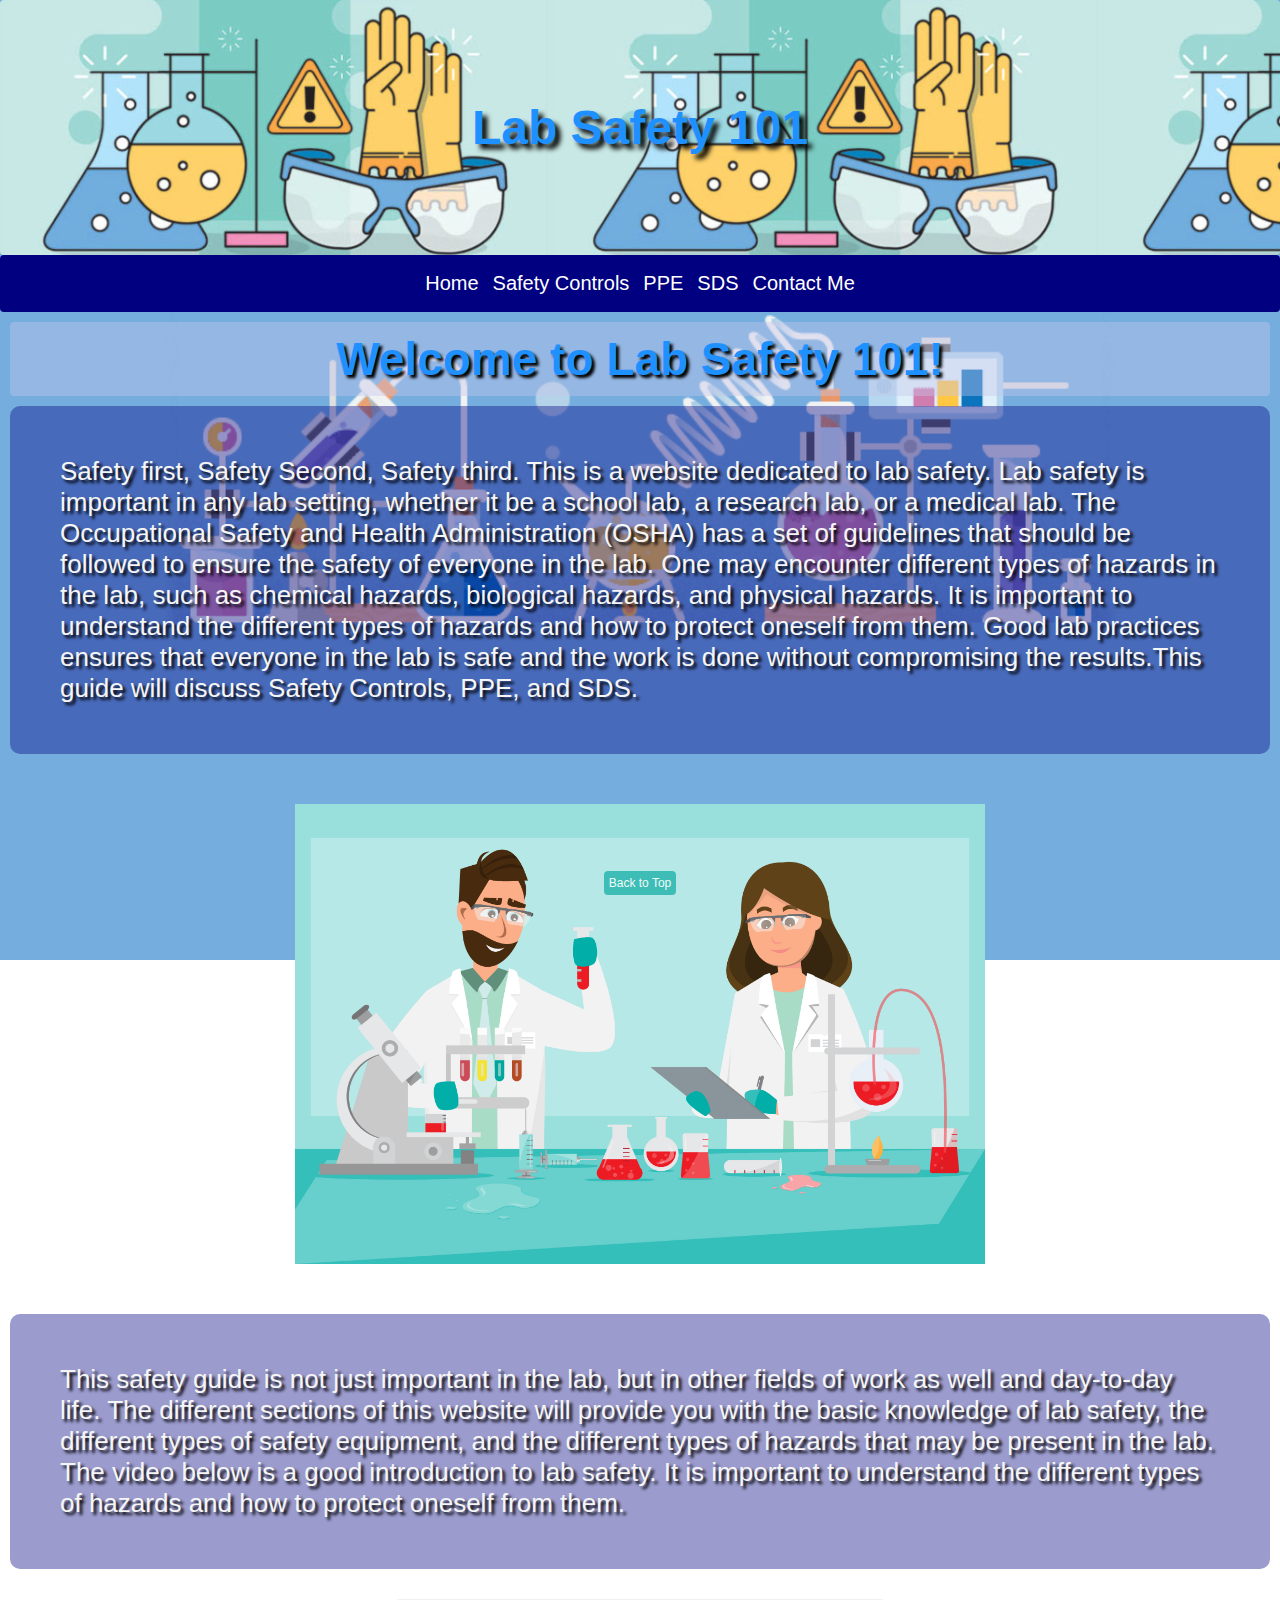
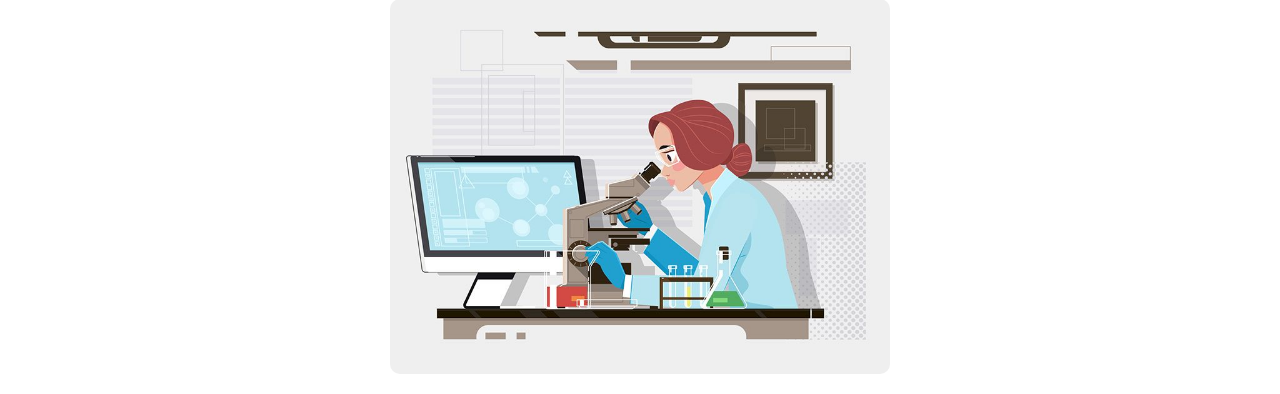
==== commit 9da5b21a: "contact page updated" ====
--- a/index.html
+++ b/index.html
@@ -364,7 +364,21 @@
                         <a href="mailto:tran.jessica2017@gmail.com">
                             <button className="email-button">Email Me!</button>
                         </a>
-
+                        <form>
+                            <label for="name">Name:</label>
+                            <input type="text" id="name" name="name" placeholder="Enter your name" required>
+                
+                            <label for="email">Email:</label>
+                            <input type="email" id="email" name="email" placeholder="Enter your email" required>
+                
+                            <label for="phone">Phone:</label>
+                            <input type="tel" id="phone" name="phone" placeholder="Enter your phone number" required>
+                
+                            <label for="message">Message:</label>
+                            <textarea id="message" name="message" placeholder="Enter your message" rows="4" required></textarea>
+                
+                            <button type="submit">Submit</button>
+                        </form>
 
                         <div class="socials">
                             <h3>Or check out my socials!</h3>
--- a/style.css
+++ b/style.css
@@ -200,3 +200,29 @@
     border-radius: 10px;
     width: 80px;
 }
+.contact-input-box {
+    background-color: #fff;
+    box-shadow: 0 0 10px rgba(0, 0, 0, 0.1);
+    border-radius: 8px;
+    overflow: hidden;
+    width: 300px;
+    text-align: center;
+    padding: 20px;
+}
+form {
+    display: flex;
+    flex-direction: column;
+}
+
+label {
+    margin-top: 10px;
+    color: #666;
+}
+
+input,
+textarea {
+    padding: 8px;
+    margin-bottom: 15px;
+    border: 1px solid #ddd;
+    border-radius: 4px;
+}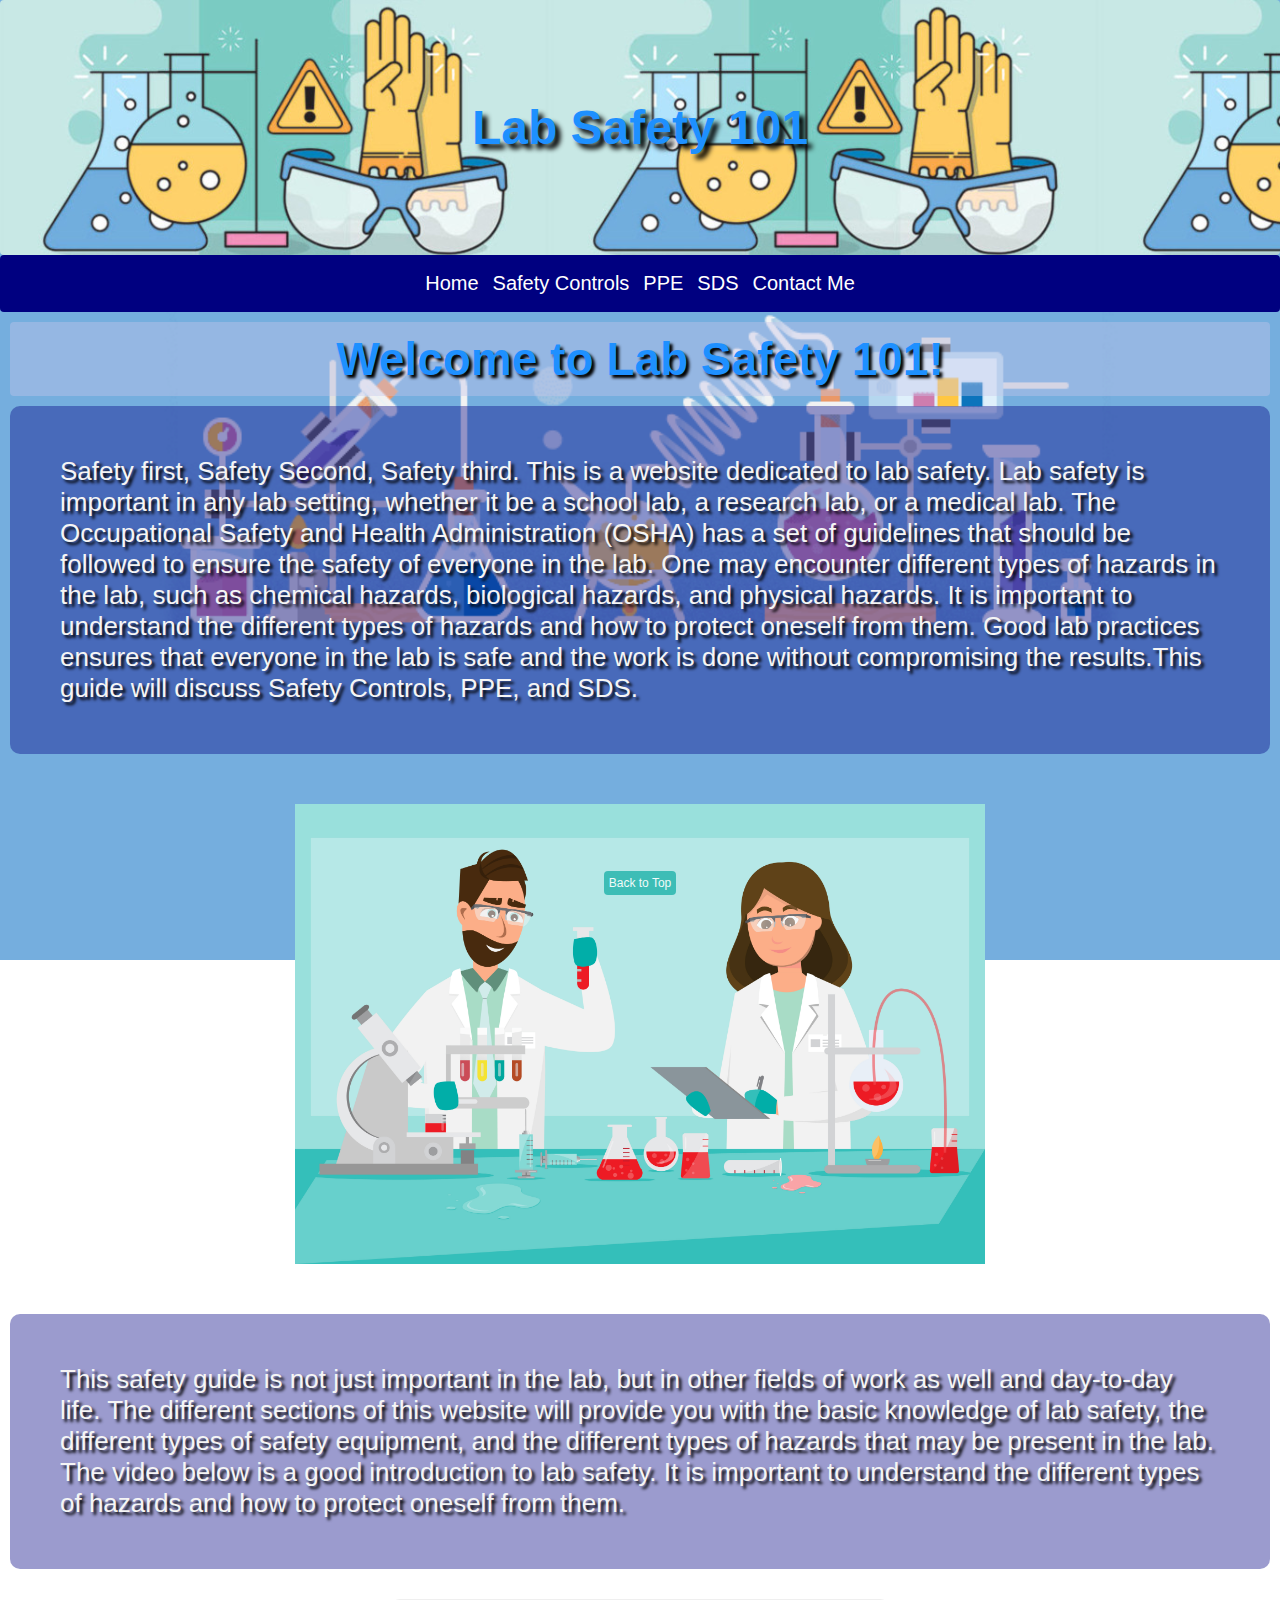
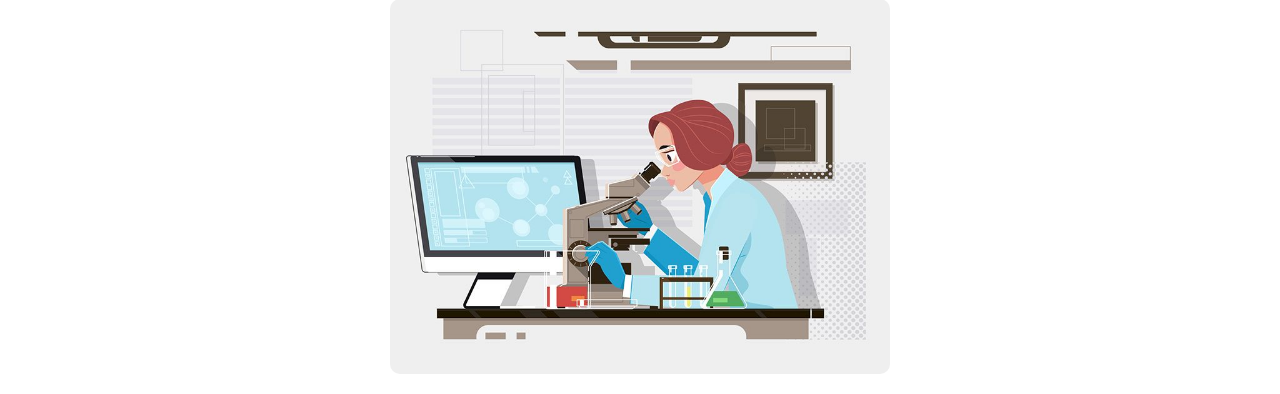
==== commit 7d4698cf: "final touches" ====
--- a/index.html
+++ b/index.html
@@ -364,6 +364,7 @@
                         <a href="mailto:tran.jessica2017@gmail.com">
                             <button className="email-button">Email Me!</button>
                         </a>
+                        <h3> Leave a message</h3>
                         <form>
                             <label for="name">Name:</label>
                             <input type="text" id="name" name="name" placeholder="Enter your name" required>
--- a/style.css
+++ b/style.css
@@ -201,7 +201,7 @@
     width: 80px;
 }
 .contact-input-box {
-    background-color: #fff;
+    background-color: whitesmoke;
     box-shadow: 0 0 10px rgba(0, 0, 0, 0.1);
     border-radius: 8px;
     overflow: hidden;
@@ -212,11 +212,14 @@
 form {
     display: flex;
     flex-direction: column;
+    align-items: center;
+    background-color: rgba(198, 198, 235, 0.4) ;
 }
 
 label {
     margin-top: 10px;
-    color: #666;
+    color: navy;
+    font-size: 20px;
 }
 
 input,
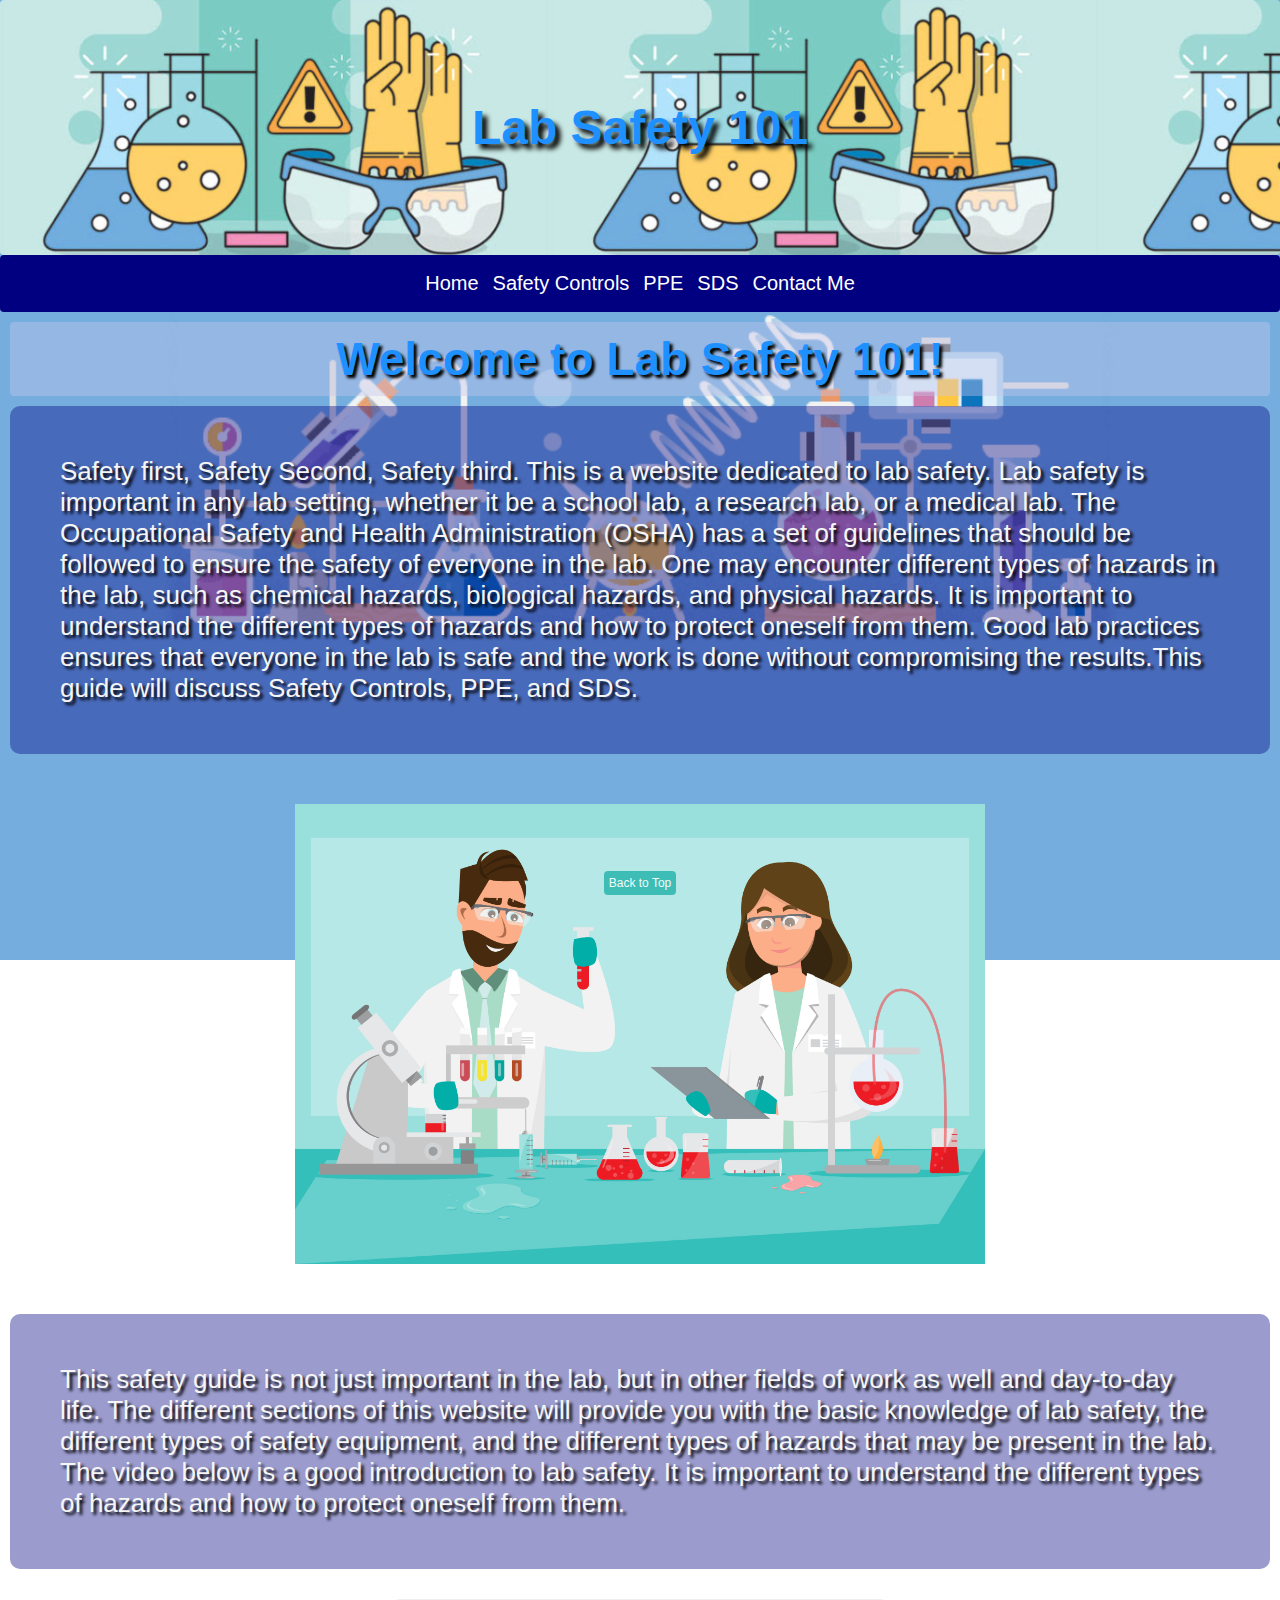
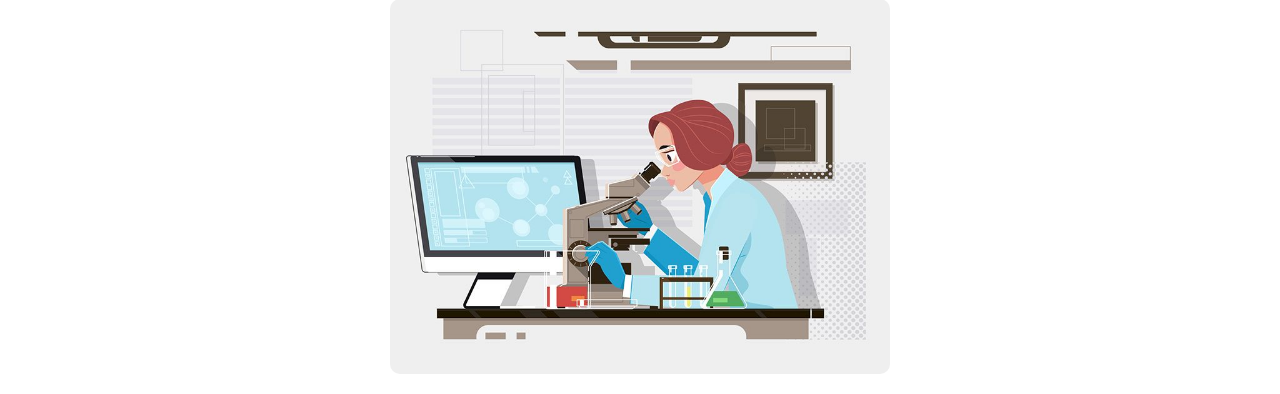
==== commit 1ec996c4: "maybe fix construction ppe" ====
--- a/index.html
+++ b/index.html
@@ -178,7 +178,7 @@
 
                     <a class="image-button-larger"
                         href="https://www.osha.gov/personal-protective-equipment/construction" id="construction-PPE">
-                        <img src="images/constructionPPE.jpg" alt="Construction PPE" id="PPE">
+                        <img src="images/ConstructionPPE.webp" alt="Construction PPE" id="PPE">
                     </a>
                 </section>
             </div>
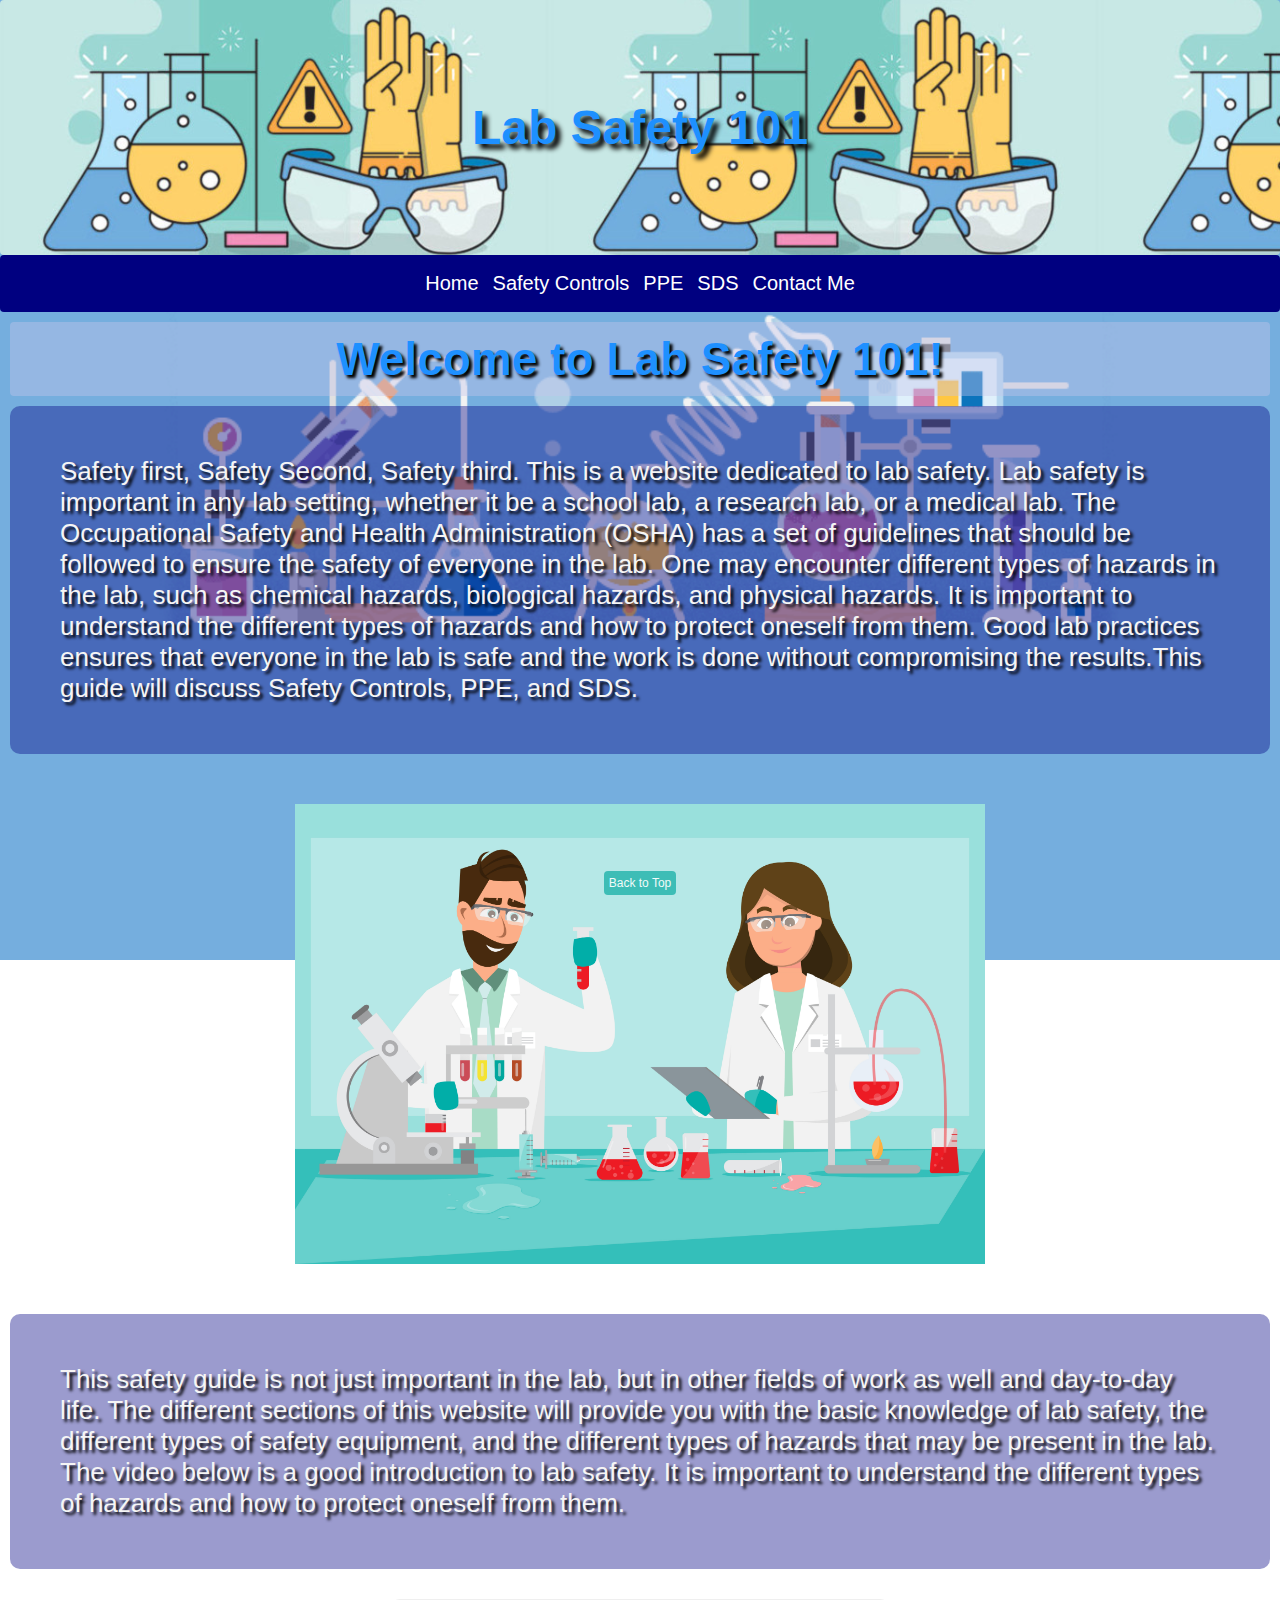
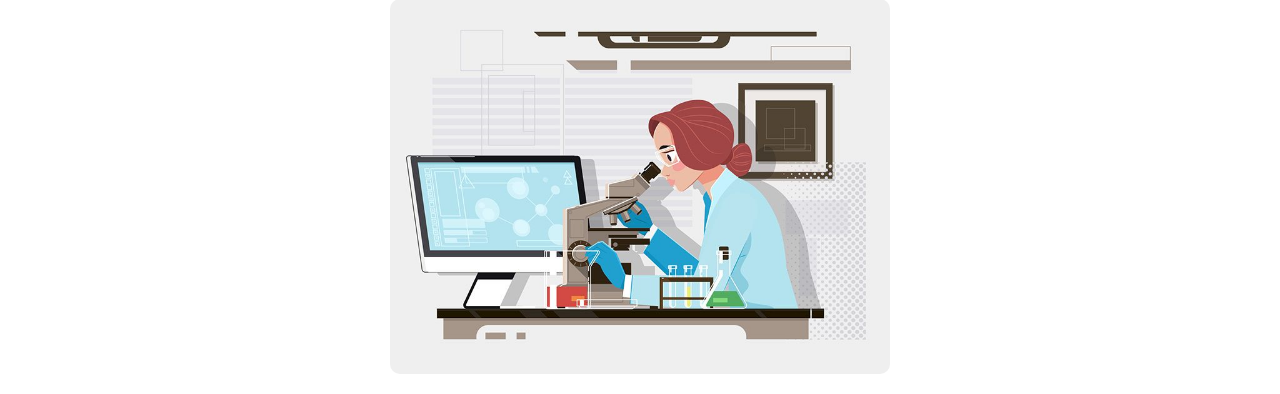
==== commit 05881aa3: "missing text added" ====
--- a/index.html
+++ b/index.html
@@ -338,6 +338,7 @@
                     <p>Explosive substances are capable of causing explosions. If exposed, seek medical attention
                         immediately.
                         Examples of explosive substances are TNT and nitroglycerin.
+                        It's symbol is a picture of an exploding bomb.
                     </p>
 
                 </div>
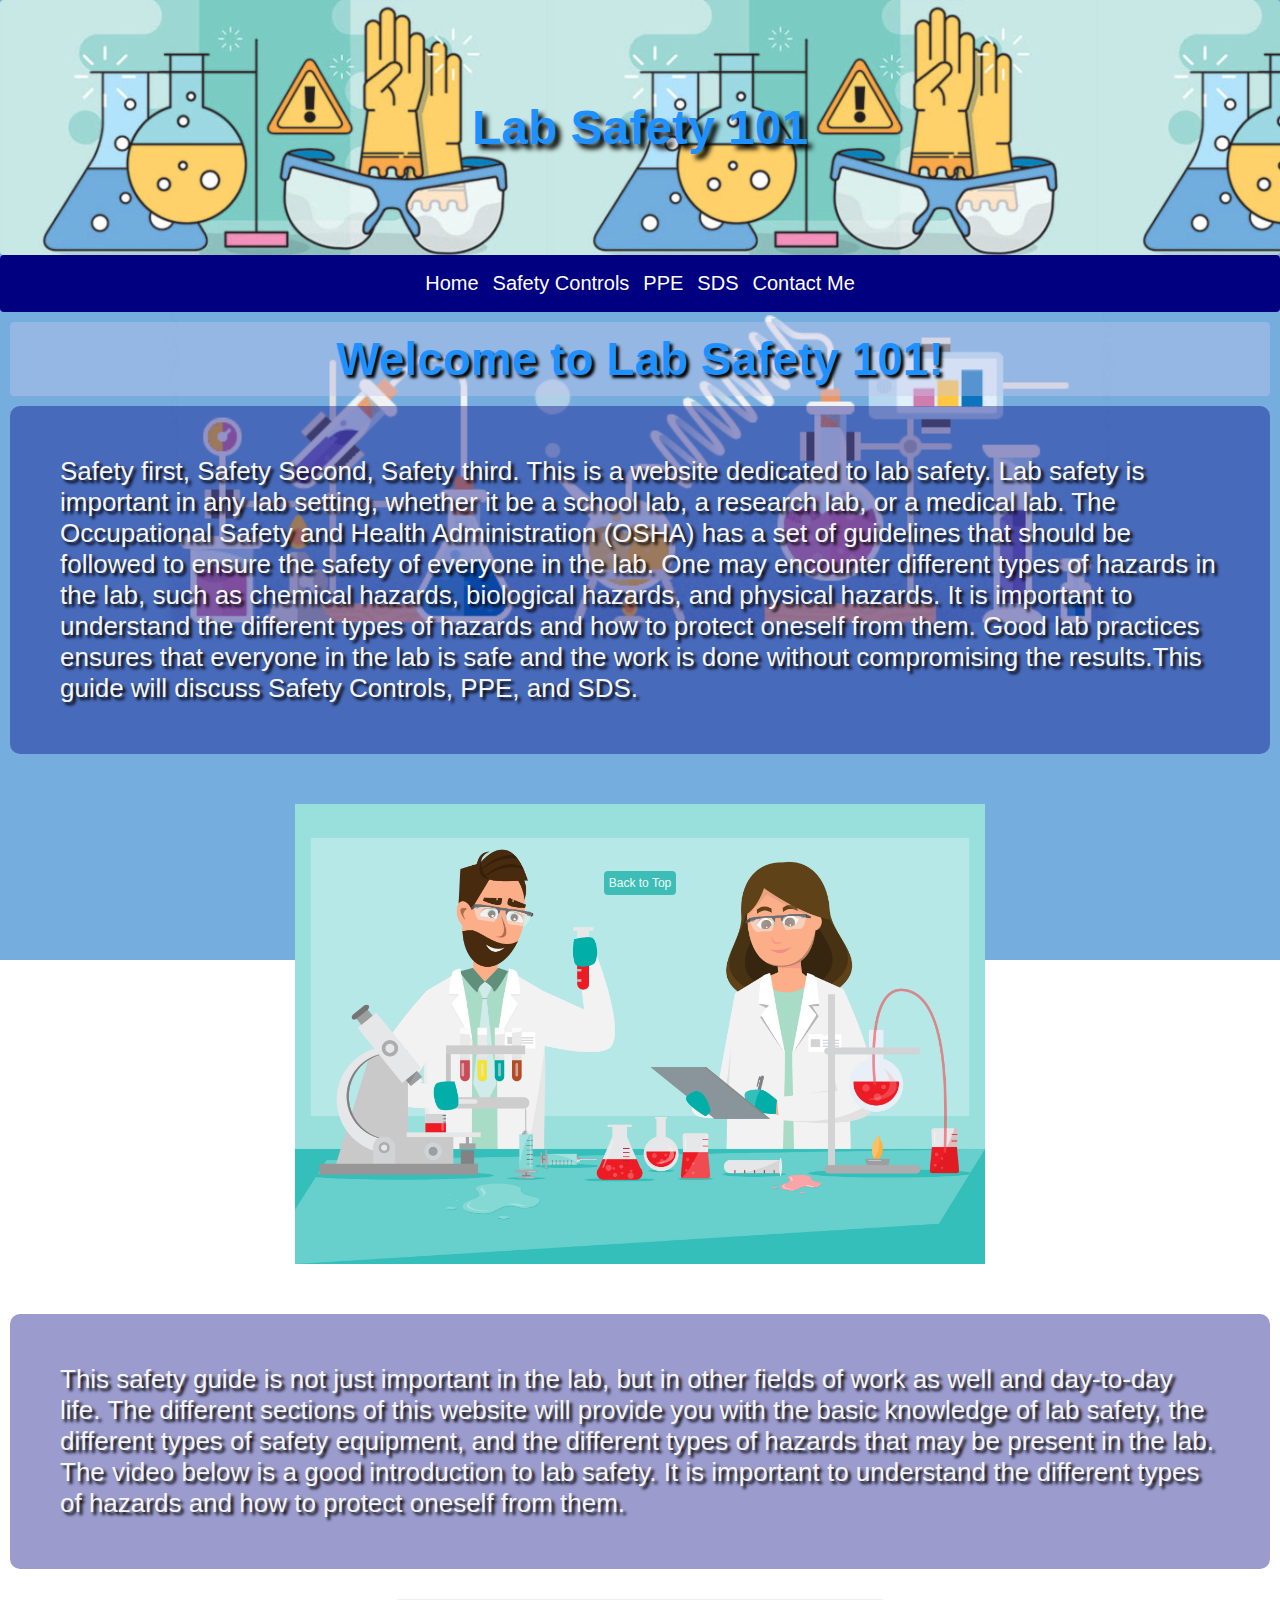
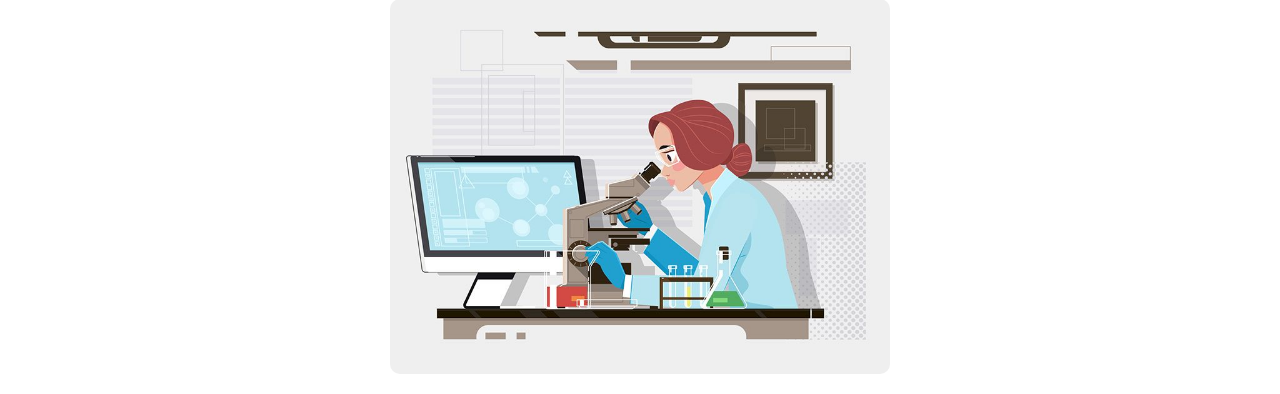
==== commit d767e290: "added the one link" ====
--- a/index.html
+++ b/index.html
@@ -158,7 +158,7 @@
                 </section>
 
                 <section>
-                    <a class="image-button-larger" href="" id="lab-PPE">
+                    <a class="image-button-larger" href="https://ehs.princeton.edu/laboratory-research/laboratory-safety/ppe-the-lab#:~:text=Personal%20protective%20equipment%20(PPE)%20is,risk%20to%20an%20acceptable%20level." id="lab-PPE">
                         <img src="images/Lab_PPE.png" alt="Lab PPE" id="PPE">
                     </a>
                 </section>
